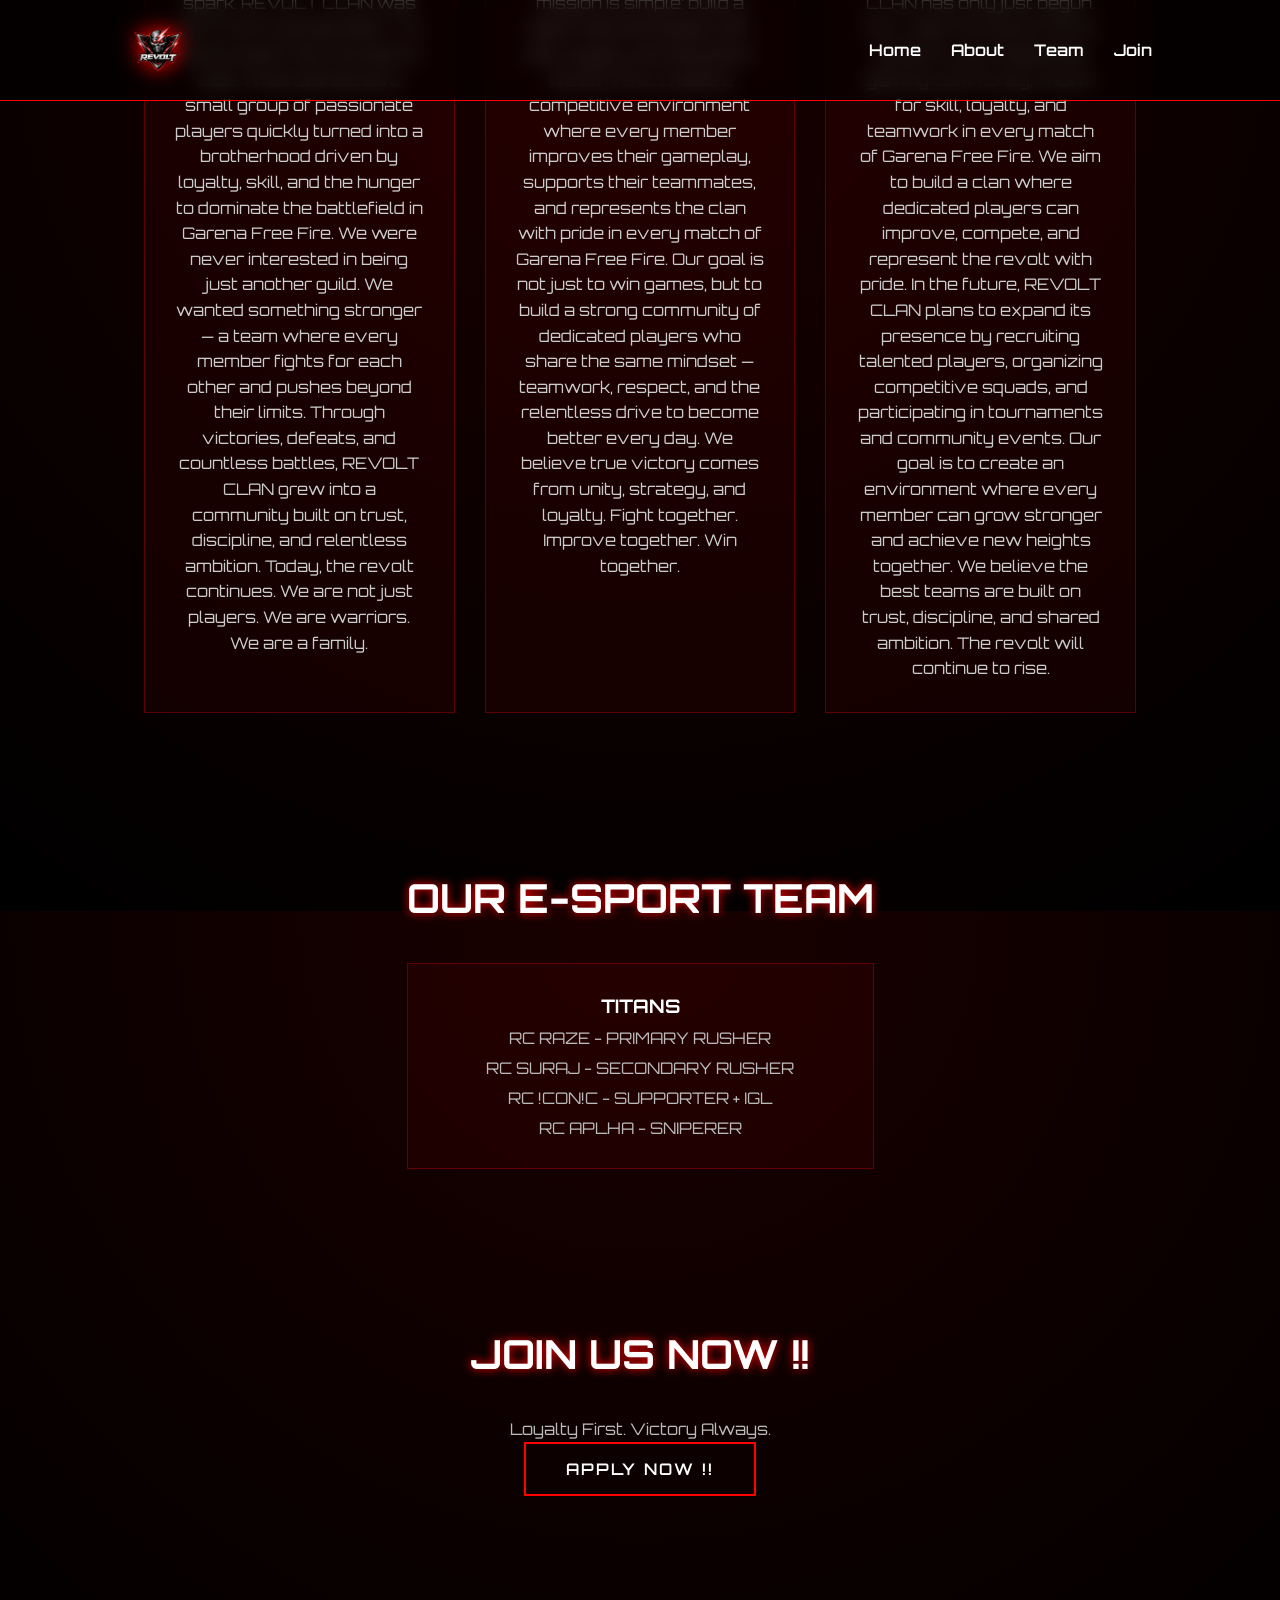
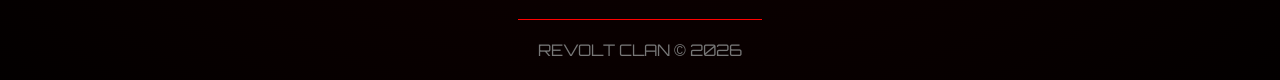
==== index.html @ 7f9aa789 "Update index.html" ====
<!DOCTYPE html>
<html lang="en">

<head>
<meta charset="UTF-8">
<meta name="viewport" content="width=device-width, initial-scale=1.0">

<title>REVOLT CLAN</title>

<link href="https://fonts.googleapis.com/css2?family=Orbitron:wght@400;600;800&display=swap" rel="stylesheet">

<link rel="stylesheet" href="style.css">

</head>

<body>

<!-- NAVBAR -->

<nav>

<img src="logo.png" class="logo">

<ul>
<li><a href="#">Home</a></li>
<li><a href="#about">About</a></li>
<li><a href="#team">Team</a></li>
<li><a href="#join">Join</a></li>
</ul>

</nav>


<!-- HERO -->

<section class="hero">

<img src="logo.png">

<h1>REVOLT CLAN</h1>

<p>SUPPORT | LOYALTY | PATIENCE</p>


<!-- ABOUT -->

<section id="about" class="about">

<h2>ABOUT REVOLT CLAN</h2>

<div class="about-container">

<div class="about-card">
<h3>Our Origin</h3>
<p>
Every legend begins with a spark.

REVOLT CLAN was born from a simple idea — to build a team that refuses to lose. What started as a small group of passionate players quickly turned into a brotherhood driven by loyalty, skill, and the hunger to dominate the battlefield in Garena Free Fire.

We were never interested in being just another guild.
We wanted something stronger — a team where every member fights for each other and pushes beyond their limits.

Through victories, defeats, and countless battles, REVOLT CLAN grew into a community built on trust, discipline, and relentless ambition.

Today, the revolt continues.

We are not just players.
We are warriors.
We are a family.
</p>
</div>

<div class="about-card">
<h3>Our Mission</h3>
<p>
At REVOLT CLAN, our mission is simple: build a team that dominates with skill, loyalty, and discipline.

We strive to create a competitive environment where every member improves their gameplay, supports their teammates, and represents the clan with pride in every match of Garena Free Fire.

Our goal is not just to win games, but to build a strong community of dedicated players who share the same mindset — teamwork, respect, and the relentless drive to become better every day.

We believe true victory comes from unity, strategy, and loyalty.

Fight together. Improve together. Win together.
</p>
</div>

<div class="about-card">
<h3>Our Future</h3>
<p>
The journey of REVOLT CLAN has only just begun.

Our vision is to grow into a powerful and respected gaming community, known for skill, loyalty, and teamwork in every match of Garena Free Fire. We aim to build a clan where dedicated players can improve, compete, and represent the revolt with pride.

In the future, REVOLT CLAN plans to expand its presence by recruiting talented players, organizing competitive squads, and participating in tournaments and community events. Our goal is to create an environment where every member can grow stronger and achieve new heights together.

We believe the best teams are built on trust, discipline, and shared ambition.

The revolt will continue to rise.
</p>
</div>

</div>

</section>


<!-- TEAM -->

<section id="team">

<h2>OUR E-SPORT TEAM</h2>

<div class="cards">

<div class="card">
<h3>TITANS</h3>
<p>RC RAZE - PRIMARY RUSHER</p>
<p>RC SURAJ - SECONDARY RUSHER</p>
<p>RC !CON!C - SUPPORTER + IGL</p>
<p>RC APLHA - SNIPERER</p>
</div>

</div>

</section>


<!-- JOIN -->

<section id="join">

<h2>JOIN US NOW !!</h2>

<p>Loyalty First. Victory Always.</p>

<br>

<a href="https://discord.gg/" class="btn">APPLY NOW !!</a>

</section>


<footer>

REVOLT CLAN © 2026

</footer>

</body>
</html>
---- style.css ----
*{
margin:0;
padding:0;
box-sizing:border-box;
font-family:'Orbitron',sans-serif;
}

body{
background: radial-gradient(circle at top,#1a0000,#000000);
color:white;
overflow-x:hidden;
}


/* NAVBAR */

nav{
display:flex;
justify-content:space-between;
align-items:center;
padding:20px 10%;
background:rgba(0,0,0,0.6);
backdrop-filter:blur(10px);
border-bottom:1px solid red;
}

.logo{
height:60px;
filter:drop-shadow(0 0 10px red);
}

nav ul{
display:flex;
gap:30px;
list-style:none;
}

nav ul li a{
text-decoration:none;
color:white;
font-weight:600;
transition:0.3s;
}

nav ul li a:hover{
color:red;
text-shadow:0 0 10px red;
}


/* HERO */

.hero{
height:90vh;
display:flex;
flex-direction:column;
align-items:center;
justify-content:center;
text-align:center;
padding:20px;
}

.hero img{
width:260px;
margin-bottom:20px;
filter:drop-shadow(0 0 20px red);
}

.hero h1{
font-size:70px;
letter-spacing:6px;
text-shadow:0 0 20px red;
}

.hero p{
margin-top:10px;
color:#bbb;
}


/* BUTTONS */

.buttons{
margin-top:40px;
display:flex;
gap:20px;
flex-wrap:wrap;
justify-content:center;
}

.btn{
padding:15px 40px;
border:2px solid red;
background:transparent;
color:white;
text-decoration:none;
font-weight:600;
letter-spacing:2px;
transition:0.3s;
}

.btn:hover{
background:red;
box-shadow:0 0 20px red;
transform:scale(1.05);
}


/* SECTIONS */

section{
padding:80px 10%;
text-align:center;
}

section h2{
font-size:40px;
margin-bottom:40px;
text-shadow:0 0 10px red;
}


/* ABOUT */

.about-container{
display:grid;
grid-template-columns:repeat(auto-fit,minmax(250px,1fr));
gap:30px;
}

.about-card{
background:rgba(255,0,0,0.05);
border:1px solid rgba(255,0,0,0.3);
padding:30px;
transition:0.3s;
}

.about-card:hover{
transform:translateY(-10px);
box-shadow:0 0 25px red;
}

.about-card h3{
margin-bottom:10px;
color:#ff3b3b;
}

.about-card p{
color:#ccc;
line-height:1.6;
}


/* TEAM */

.cards{
display:grid;
grid-template-columns:repeat(auto-fit,minmax(220px,1fr));
gap:30px;
}

.card{
background:rgba(255,0,0,0.05);
border:1px solid rgba(255,0,0,0.3);
padding:30px;
transition:0.3s;
}

.card:hover{
transform:translateY(-10px);
box-shadow:0 0 25px red;
}


/* FOOTER */

footer{
margin-top:60px;
padding:20px;
text-align:center;
border-top:1px solid red;
color:#777;
}
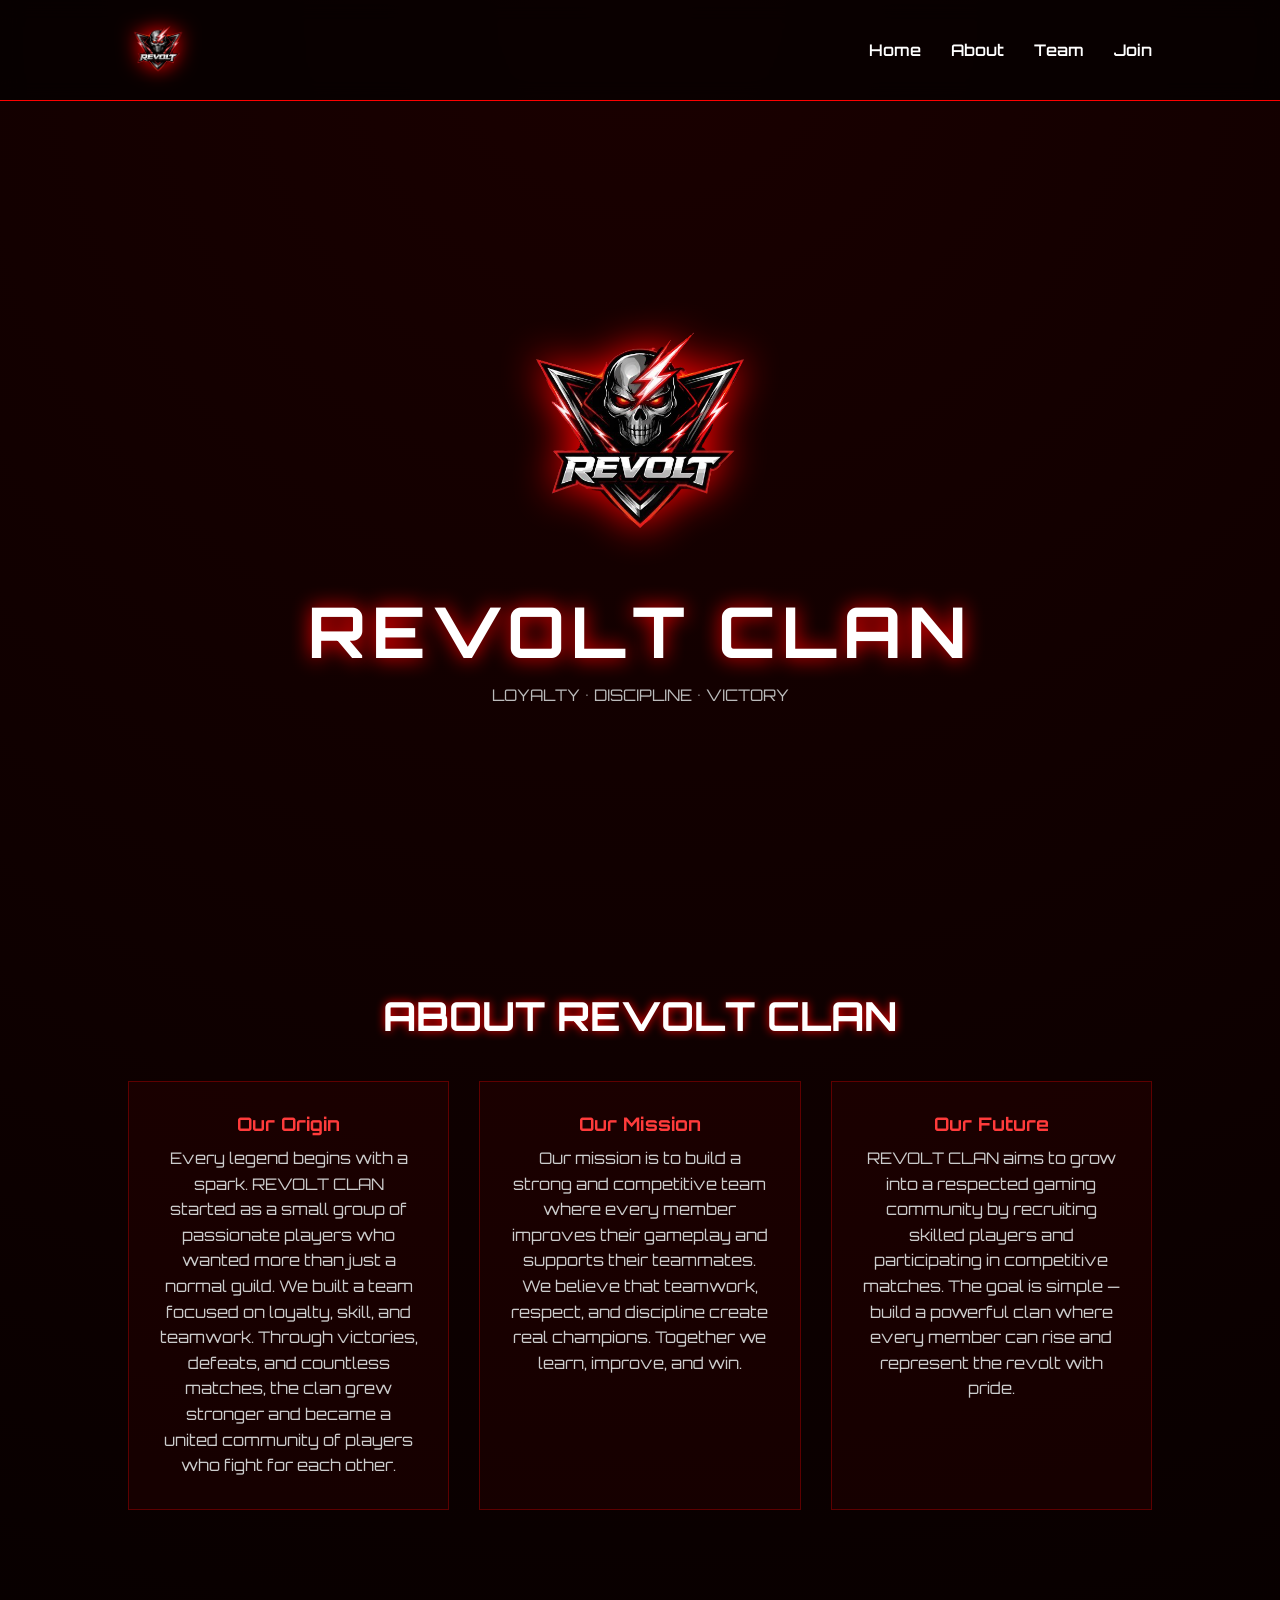
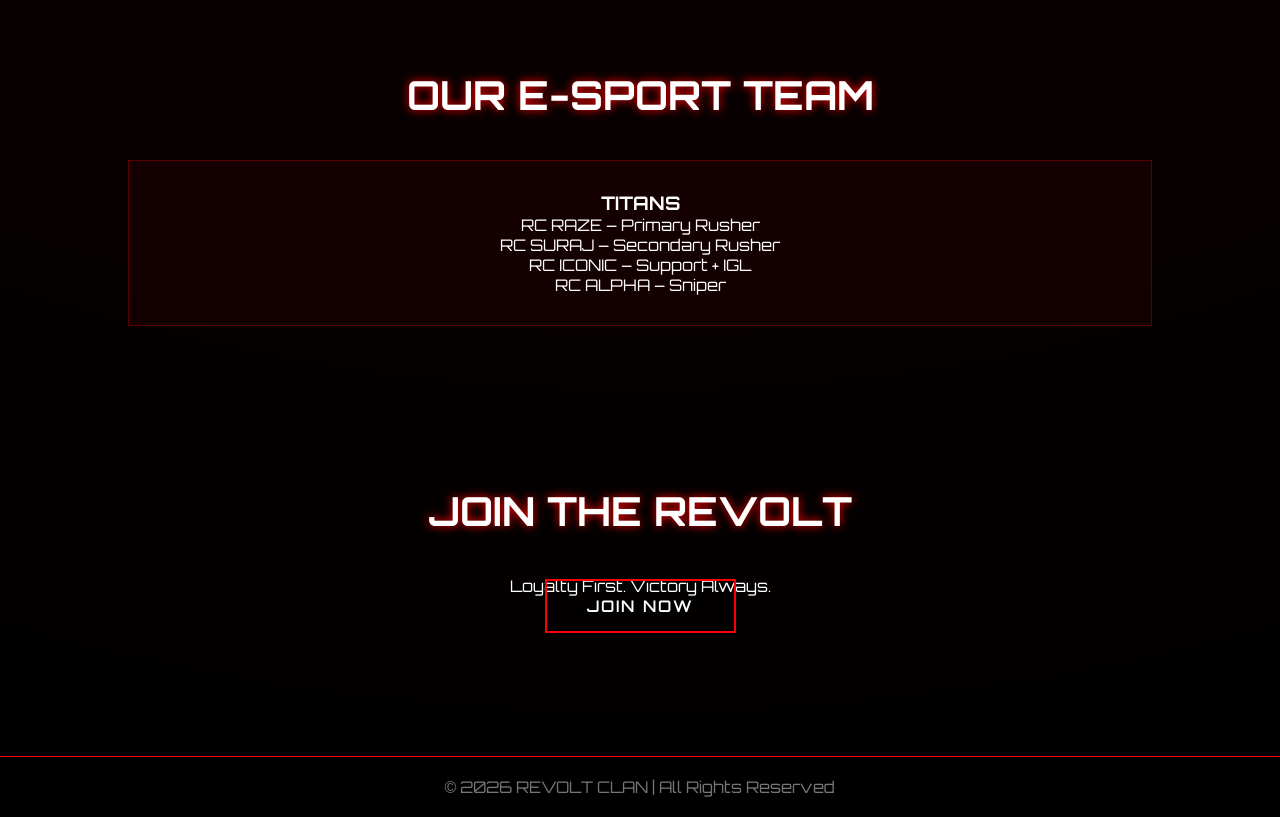
==== commit 1881e367: "Refactor index.html for improved structure and content Updated HTML structure and content for the RE" ====
--- a/index.html
+++ b/index.html
@@ -1,14 +1,13 @@
 <!DOCTYPE html>
 <html lang="en">
+<head>
 
-<head>
 <meta charset="UTF-8">
 <meta name="viewport" content="width=device-width, initial-scale=1.0">
 
 <title>REVOLT CLAN</title>
 
 <link href="https://fonts.googleapis.com/css2?family=Orbitron:wght@400;600;800&display=swap" rel="stylesheet">
-
 <link rel="stylesheet" href="style.css">
 
 </head>
@@ -17,11 +16,11 @@
 
 <!-- NAVBAR -->
 
-<nav>
+<nav class="navbar">
 
-<img src="logo.png" class="logo">
+<img src="logo.png" class="logo" alt="Revolt Clan Logo">
 
-<ul>
+<ul class="nav-links">
 <li><a href="#">Home</a></li>
 <li><a href="#about">About</a></li>
 <li><a href="#team">Team</a></li>
@@ -31,18 +30,20 @@
 </nav>
 
 
-<!-- HERO -->
+<!-- HERO SECTION -->
 
 <section class="hero">
 
-<img src="logo.png">
+<img src="logo.png" class="hero-logo" alt="Revolt Clan">
 
 <h1>REVOLT CLAN</h1>
 
-<p>SUPPORT | LOYALTY | PATIENCE</p>
+<p>LOYALTY • DISCIPLINE • VICTORY</p>
+
+</section>
 
 
-<!-- ABOUT -->
+<!-- ABOUT SECTION -->
 
 <section id="about" class="about">
 
@@ -51,53 +52,45 @@
 <div class="about-container">
 
 <div class="about-card">
+
 <h3>Our Origin</h3>
+
 <p>
 Every legend begins with a spark.
 
-REVOLT CLAN was born from a simple idea — to build a team that refuses to lose. What started as a small group of passionate players quickly turned into a brotherhood driven by loyalty, skill, and the hunger to dominate the battlefield in Garena Free Fire.
+REVOLT CLAN started as a small group of passionate players who wanted more than just a normal guild.
+We built a team focused on loyalty, skill, and teamwork.
 
-We were never interested in being just another guild.
-We wanted something stronger — a team where every member fights for each other and pushes beyond their limits.
+Through victories, defeats, and countless matches, the clan grew stronger and became a united community of players who fight for each other.
+</p>
 
-Through victories, defeats, and countless battles, REVOLT CLAN grew into a community built on trust, discipline, and relentless ambition.
-
-Today, the revolt continues.
-
-We are not just players.
-We are warriors.
-We are a family.
-</p>
 </div>
 
+
 <div class="about-card">
+
 <h3>Our Mission</h3>
+
 <p>
-At REVOLT CLAN, our mission is simple: build a team that dominates with skill, loyalty, and discipline.
+Our mission is to build a strong and competitive team where every member improves their gameplay and supports their teammates.
 
-We strive to create a competitive environment where every member improves their gameplay, supports their teammates, and represents the clan with pride in every match of Garena Free Fire.
+We believe that teamwork, respect, and discipline create real champions.
+Together we learn, improve, and win.
+</p>
 
-Our goal is not just to win games, but to build a strong community of dedicated players who share the same mindset — teamwork, respect, and the relentless drive to become better every day.
-
-We believe true victory comes from unity, strategy, and loyalty.
-
-Fight together. Improve together. Win together.
-</p>
 </div>
 
+
 <div class="about-card">
+
 <h3>Our Future</h3>
+
 <p>
-The journey of REVOLT CLAN has only just begun.
+REVOLT CLAN aims to grow into a respected gaming community by recruiting skilled players and participating in competitive matches.
 
-Our vision is to grow into a powerful and respected gaming community, known for skill, loyalty, and teamwork in every match of Garena Free Fire. We aim to build a clan where dedicated players can improve, compete, and represent the revolt with pride.
+The goal is simple — build a powerful clan where every member can rise and represent the revolt with pride.
+</p>
 
-In the future, REVOLT CLAN plans to expand its presence by recruiting talented players, organizing competitive squads, and participating in tournaments and community events. Our goal is to create an environment where every member can grow stronger and achieve new heights together.
-
-We believe the best teams are built on trust, discipline, and shared ambition.
-
-The revolt will continue to rise.
-</p>
 </div>
 
 </div>
@@ -105,20 +98,23 @@
 </section>
 
 
-<!-- TEAM -->
+<!-- TEAM SECTION -->
 
-<section id="team">
+<section id="team" class="team">
 
 <h2>OUR E-SPORT TEAM</h2>
 
 <div class="cards">
 
 <div class="card">
+
 <h3>TITANS</h3>
-<p>RC RAZE - PRIMARY RUSHER</p>
-<p>RC SURAJ - SECONDARY RUSHER</p>
-<p>RC !CON!C - SUPPORTER + IGL</p>
-<p>RC APLHA - SNIPERER</p>
+
+<p>RC RAZE – Primary Rusher</p>
+<p>RC SURAJ – Secondary Rusher</p>
+<p>RC ICONIC – Support + IGL</p>
+<p>RC ALPHA – Sniper</p>
+
 </div>
 
 </div>
@@ -126,33 +122,27 @@
 </section>
 
 
-<!-- JOIN -->
+<!-- JOIN SECTION -->
 
-<section id="join">
+<section id="join" class="join">
 
-<h2>JOIN US NOW !!</h2>
+<h2>JOIN THE REVOLT</h2>
 
 <p>Loyalty First. Victory Always.</p>
 
-<br>
-
-<a href="https://discord.gg/" class="btn">APPLY NOW !!</a>
+<a href="https://discord.gg/" class="btn">JOIN NOW</a>
 
 </section>
 
 
+<!-- FOOTER -->
+
 <footer>
 
-REVOLT CLAN © 2026
+<p>© 2026 REVOLT CLAN | All Rights Reserved</p>
 
 </footer>
 
+
 </body>
 </html>
-
-
-
-
-
-
-
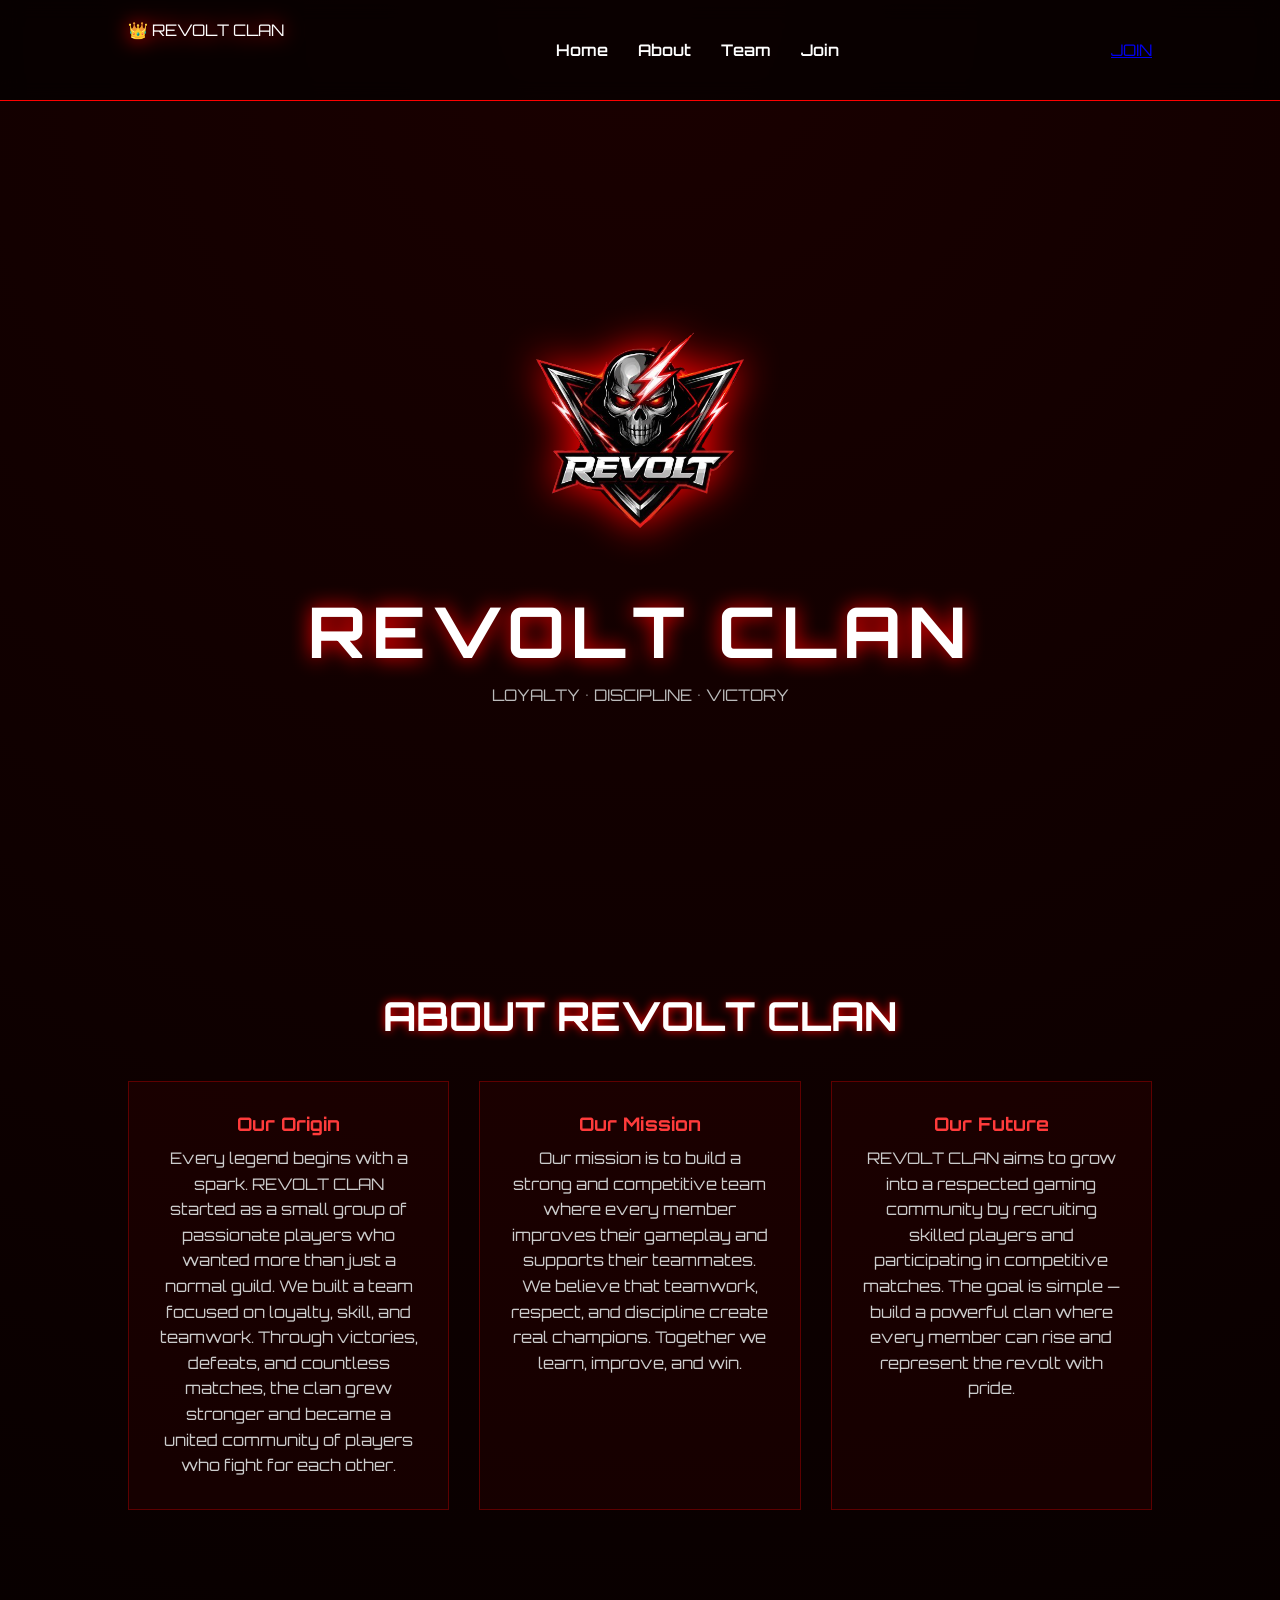
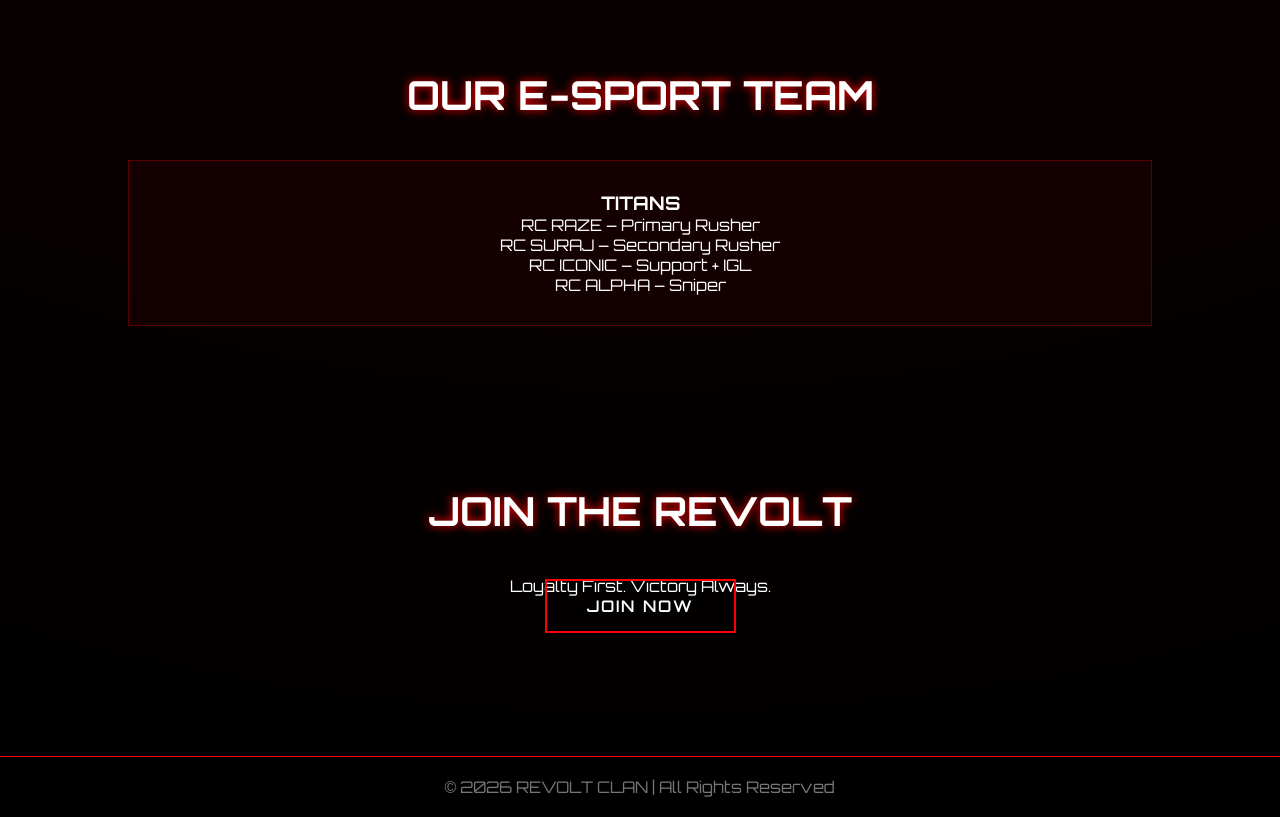
==== commit 2b9e3e13: "Update index.html" ====
--- a/index.html
+++ b/index.html
@@ -18,7 +18,9 @@
 
 <nav class="navbar">
 
-<img src="logo.png" class="logo" alt="Revolt Clan Logo">
+<div class="logo">
+👑 REVOLT CLAN
+</div>
 
 <ul class="nav-links">
 <li><a href="#">Home</a></li>
@@ -26,6 +28,8 @@
 <li><a href="#team">Team</a></li>
 <li><a href="#join">Join</a></li>
 </ul>
+
+<a href="#join" class="dashboard-btn">JOIN</a>
 
 </nav>
 
@@ -146,3 +150,4 @@
 
 </body>
 </html>
+
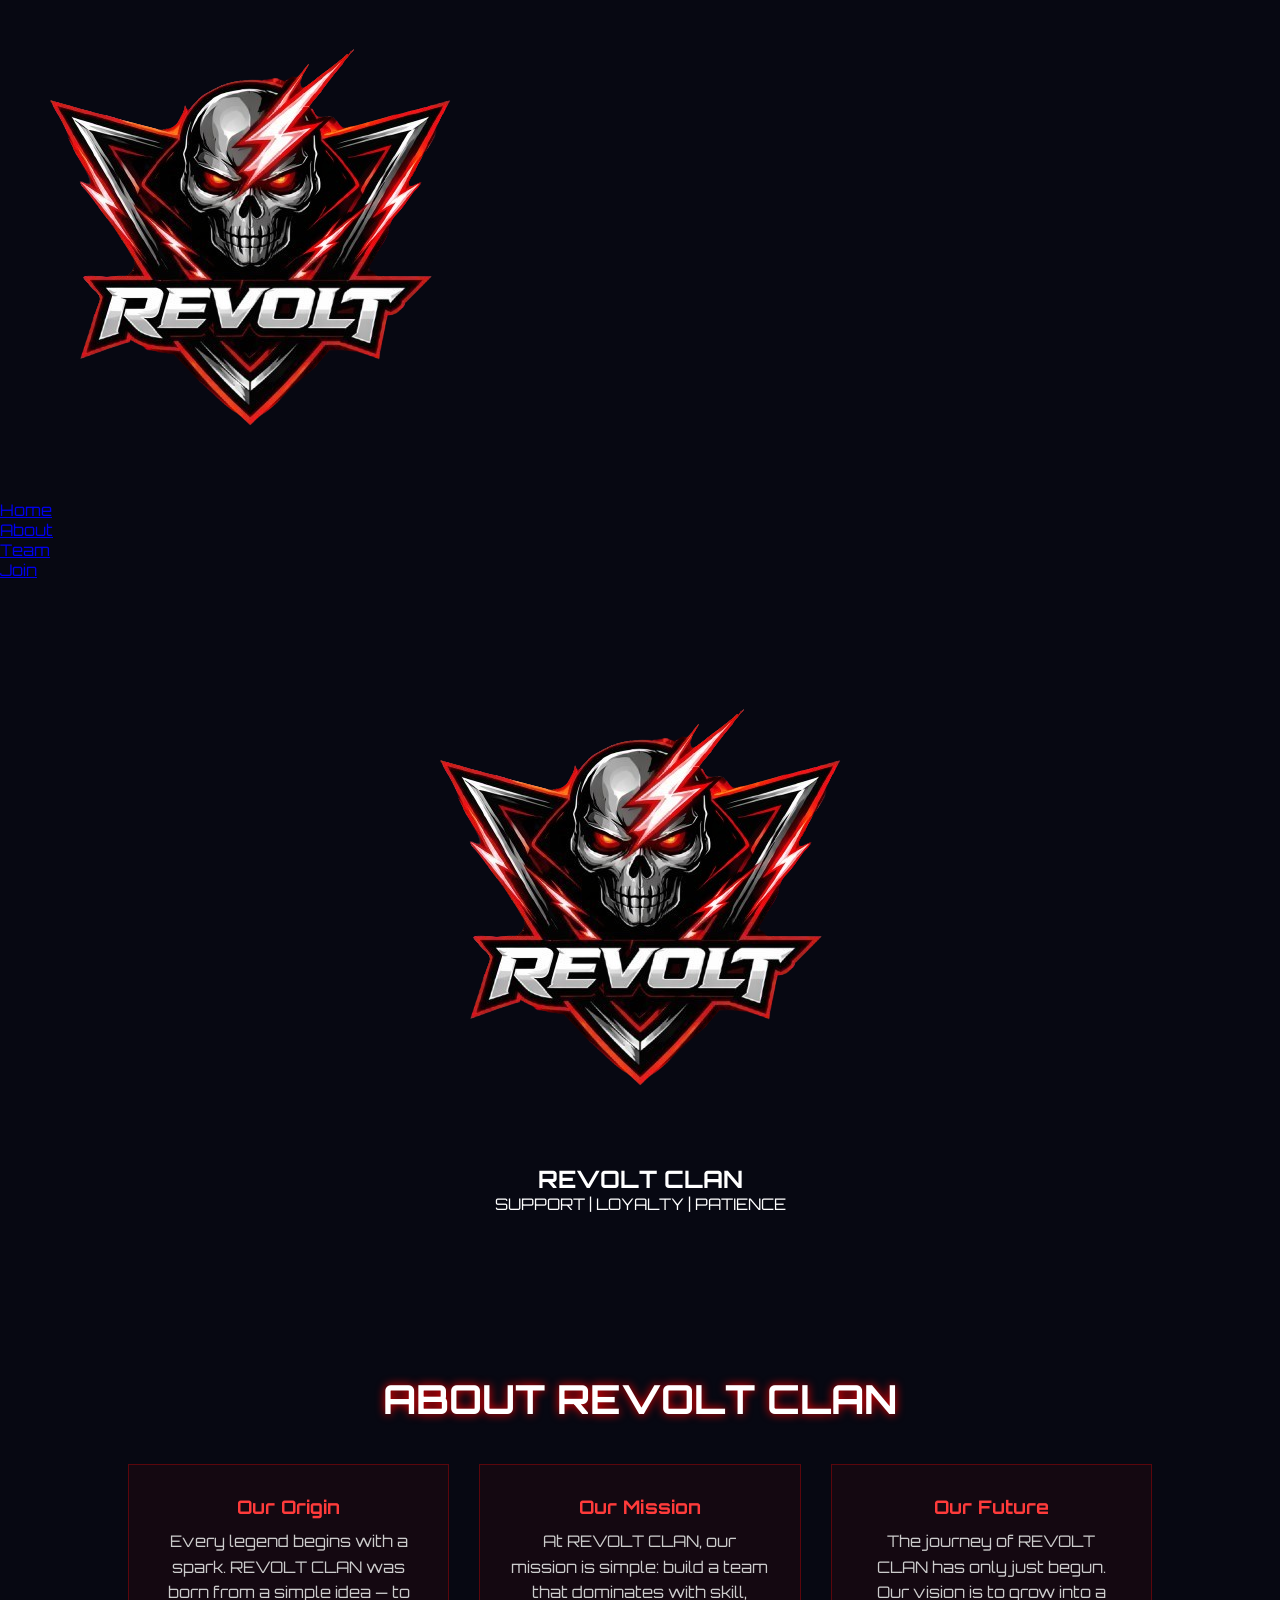
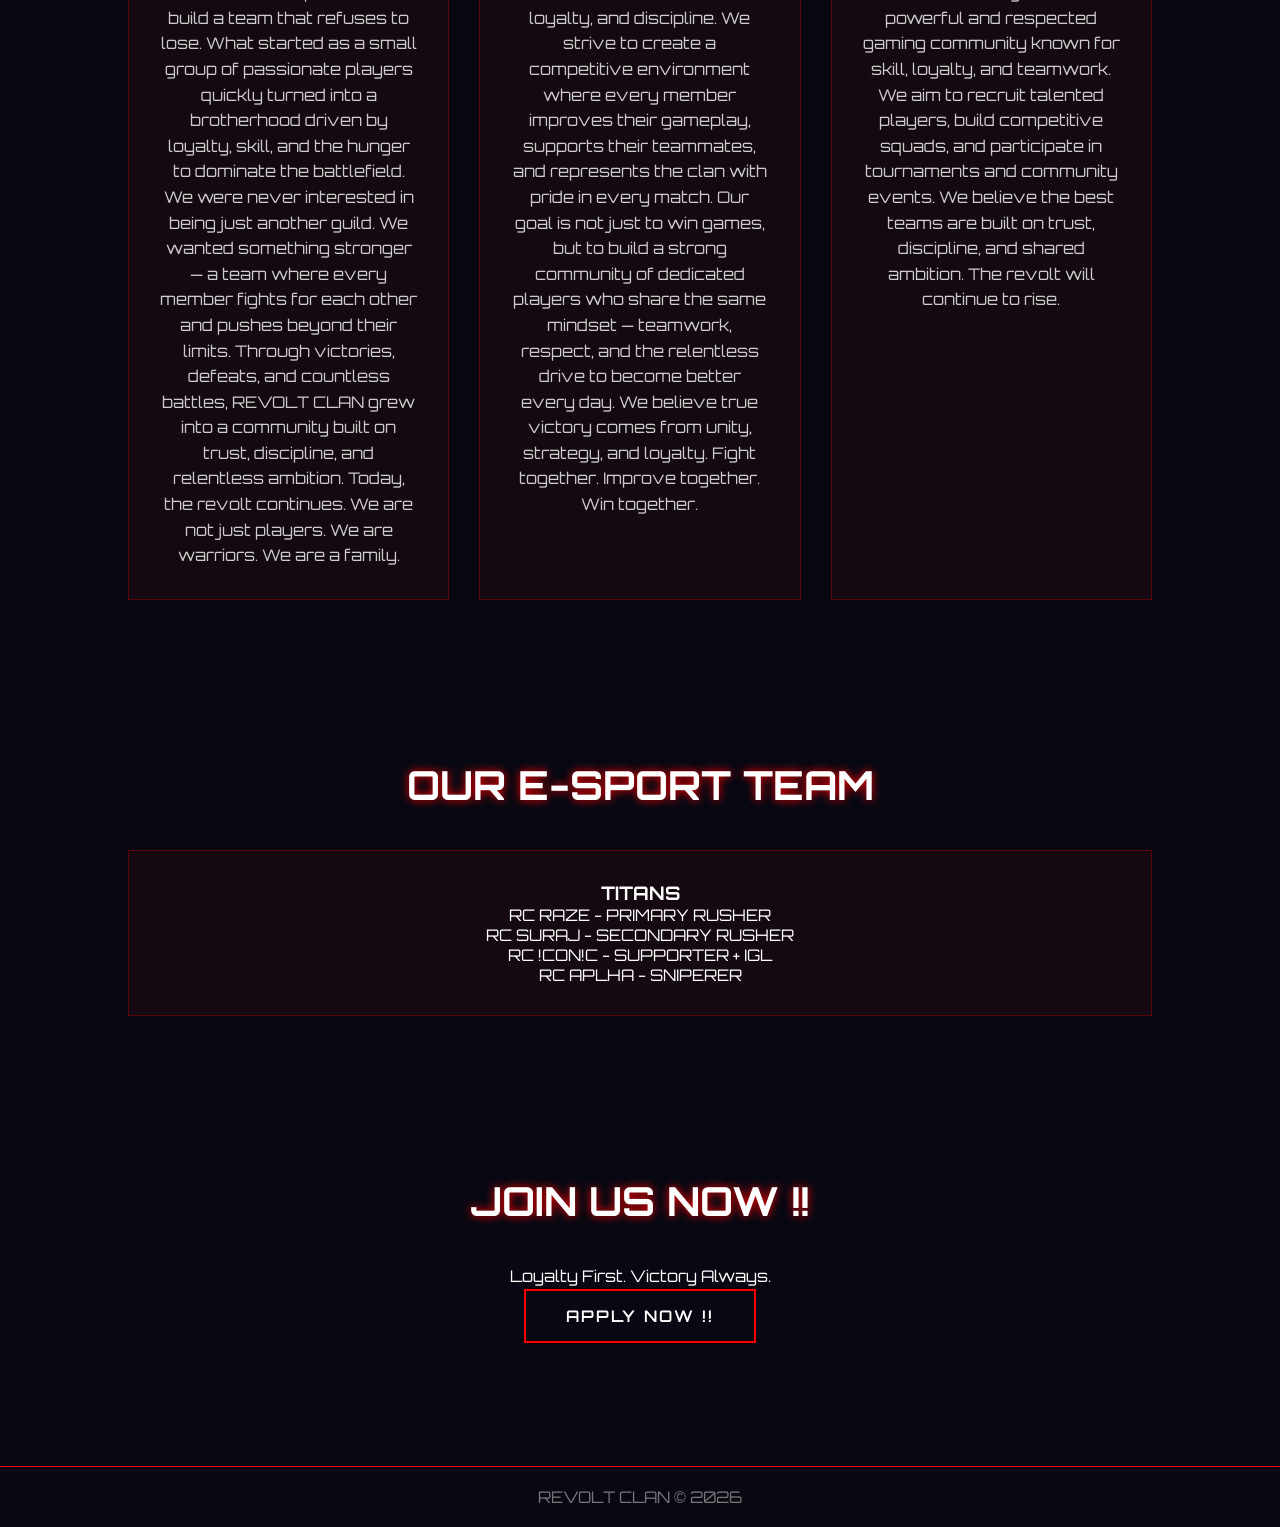
==== commit d4a7ec54: "Update index.html" ====
--- a/index.html
+++ b/index.html
@@ -1,13 +1,14 @@
 <!DOCTYPE html>
 <html lang="en">
+
 <head>
-
 <meta charset="UTF-8">
 <meta name="viewport" content="width=device-width, initial-scale=1.0">
 
 <title>REVOLT CLAN</title>
 
 <link href="https://fonts.googleapis.com/css2?family=Orbitron:wght@400;600;800&display=swap" rel="stylesheet">
+
 <link rel="stylesheet" href="style.css">
 
 </head>
@@ -16,38 +17,34 @@
 
 <!-- NAVBAR -->
 
-<nav class="navbar">
+<nav>
 
-<div class="logo">
-👑 REVOLT CLAN
-</div>
+<img src="logo.png" class="logo">
 
-<ul class="nav-links">
+<ul>
 <li><a href="#">Home</a></li>
 <li><a href="#about">About</a></li>
 <li><a href="#team">Team</a></li>
 <li><a href="#join">Join</a></li>
 </ul>
 
-<a href="#join" class="dashboard-btn">JOIN</a>
-
 </nav>
 
 
-<!-- HERO SECTION -->
+<!-- HERO -->
 
 <section class="hero">
 
-<img src="logo.png" class="hero-logo" alt="Revolt Clan">
+<img src="logo.png">
 
 <h1>REVOLT CLAN</h1>
 
-<p>LOYALTY • DISCIPLINE • VICTORY</p>
+<p>SUPPORT | LOYALTY | PATIENCE</p>
 
 </section>
 
 
-<!-- ABOUT SECTION -->
+<!-- ABOUT -->
 
 <section id="about" class="about">
 
@@ -56,45 +53,51 @@
 <div class="about-container">
 
 <div class="about-card">
-
 <h3>Our Origin</h3>
-
 <p>
 Every legend begins with a spark.
 
-REVOLT CLAN started as a small group of passionate players who wanted more than just a normal guild.
-We built a team focused on loyalty, skill, and teamwork.
+REVOLT CLAN was born from a simple idea — to build a team that refuses to lose. What started as a small group of passionate players quickly turned into a brotherhood driven by loyalty, skill, and the hunger to dominate the battlefield.
 
-Through victories, defeats, and countless matches, the clan grew stronger and became a united community of players who fight for each other.
+We were never interested in being just another guild.
+We wanted something stronger — a team where every member fights for each other and pushes beyond their limits.
+
+Through victories, defeats, and countless battles, REVOLT CLAN grew into a community built on trust, discipline, and relentless ambition.
+
+Today, the revolt continues.
+
+We are not just players.
+We are warriors.
+We are a family.
 </p>
-
 </div>
 
+<div class="about-card">
+<h3>Our Mission</h3>
+<p>
+At REVOLT CLAN, our mission is simple: build a team that dominates with skill, loyalty, and discipline.
+
+We strive to create a competitive environment where every member improves their gameplay, supports their teammates, and represents the clan with pride in every match.
+
+Our goal is not just to win games, but to build a strong community of dedicated players who share the same mindset — teamwork, respect, and the relentless drive to become better every day.
+
+We believe true victory comes from unity, strategy, and loyalty.
+
+Fight together. Improve together. Win together.
+</p>
+</div>
 
 <div class="about-card">
+<h3>Our Future</h3>
+<p>
+The journey of REVOLT CLAN has only just begun.
 
-<h3>Our Mission</h3>
+Our vision is to grow into a powerful and respected gaming community known for skill, loyalty, and teamwork. We aim to recruit talented players, build competitive squads, and participate in tournaments and community events.
 
-<p>
-Our mission is to build a strong and competitive team where every member improves their gameplay and supports their teammates.
+We believe the best teams are built on trust, discipline, and shared ambition.
 
-We believe that teamwork, respect, and discipline create real champions.
-Together we learn, improve, and win.
+The revolt will continue to rise.
 </p>
-
-</div>
-
-
-<div class="about-card">
-
-<h3>Our Future</h3>
-
-<p>
-REVOLT CLAN aims to grow into a respected gaming community by recruiting skilled players and participating in competitive matches.
-
-The goal is simple — build a powerful clan where every member can rise and represent the revolt with pride.
-</p>
-
 </div>
 
 </div>
@@ -102,23 +105,20 @@
 </section>
 
 
-<!-- TEAM SECTION -->
+<!-- TEAM -->
 
-<section id="team" class="team">
+<section id="team">
 
 <h2>OUR E-SPORT TEAM</h2>
 
 <div class="cards">
 
 <div class="card">
-
 <h3>TITANS</h3>
-
-<p>RC RAZE – Primary Rusher</p>
-<p>RC SURAJ – Secondary Rusher</p>
-<p>RC ICONIC – Support + IGL</p>
-<p>RC ALPHA – Sniper</p>
-
+<p>RC RAZE - PRIMARY RUSHER</p>
+<p>RC SURAJ - SECONDARY RUSHER</p>
+<p>RC !CON!C - SUPPORTER + IGL</p>
+<p>RC APLHA - SNIPERER</p>
 </div>
 
 </div>
@@ -126,28 +126,26 @@
 </section>
 
 
-<!-- JOIN SECTION -->
+<!-- JOIN -->
 
-<section id="join" class="join">
+<section id="join">
 
-<h2>JOIN THE REVOLT</h2>
+<h2>JOIN US NOW !!</h2>
 
 <p>Loyalty First. Victory Always.</p>
 
-<a href="https://discord.gg/" class="btn">JOIN NOW</a>
+<br>
+
+<a href="https://discord.gg/" class="btn">APPLY NOW !!</a>
 
 </section>
 
 
-<!-- FOOTER -->
-
 <footer>
 
-<p>© 2026 REVOLT CLAN | All Rights Reserved</p>
+REVOLT CLAN © 2026
 
 </footer>
 
-
 </body>
 </html>
-
--- a/style.css
+++ b/style.css
@@ -6,88 +6,104 @@
 }
 
 body{
-background: radial-gradient(circle at top,#1a0000,#000000);
-color:white;
-overflow-x:hidden;
-}
-
+margin:0;
+font-family:'Orbitron',sans-serif;
+background:#070812;
+color:white;
+}
 
 /* NAVBAR */
 
-nav{
+.navbar{
+
 display:flex;
 justify-content:space-between;
 align-items:center;
-padding:20px 10%;
-background:rgba(0,0,0,0.6);
-backdrop-filter:blur(10px);
-border-bottom:1px solid red;
-}
+
+padding:20px 60px;
+
+background:linear-gradient(90deg,#05060f,#0b0f22);
+
+border-bottom:1px solid rgba(255,255,255,0.05);
+
+}
+
+/* LOGO */
 
 .logo{
-height:60px;
-filter:drop-shadow(0 0 10px red);
-}
-
-nav ul{
+
+font-size:22px;
+font-weight:700;
+
+color:#ff7a18;
+
 display:flex;
-gap:30px;
+align-items:center;
+gap:10px;
+
+}
+
+/* NAV LINKS */
+
+.nav-links{
+
 list-style:none;
-}
-
-nav ul li a{
+
+display:flex;
+
+gap:40px;
+
+}
+
+.nav-links a{
+
 text-decoration:none;
-color:white;
+
+color:#9aa0b5;
+
+font-size:14px;
+
+letter-spacing:1px;
+
+transition:0.3s;
+
+}
+
+.nav-links a:hover{
+
+color:white;
+
+}
+
+/* BUTTON */
+
+.dashboard-btn{
+
+background:linear-gradient(90deg,#ff7a18,#ffb347);
+
+color:white;
+
+padding:12px 28px;
+
+border-radius:30px;
+
+text-decoration:none;
+
+font-size:14px;
+
 font-weight:600;
-transition:0.3s;
-}
-
-nav ul li a:hover{
-color:red;
-text-shadow:0 0 10px red;
-}
-
-
-/* HERO */
-
-.hero{
-height:90vh;
-display:flex;
-flex-direction:column;
-align-items:center;
-justify-content:center;
-text-align:center;
-padding:20px;
-}
-
-.hero img{
-width:260px;
-margin-bottom:20px;
-filter:drop-shadow(0 0 20px red);
-}
-
-.hero h1{
-font-size:70px;
-letter-spacing:6px;
-text-shadow:0 0 20px red;
-}
-
-.hero p{
-margin-top:10px;
-color:#bbb;
-}
-
-
-/* BUTTONS */
-
-.buttons{
-margin-top:40px;
-display:flex;
-gap:20px;
-flex-wrap:wrap;
-justify-content:center;
-}
-
+
+transition:0.3s;
+
+}
+
+.dashboard-btn:hover{
+
+transform:scale(1.05);
+
+box-shadow:0 0 20px rgba(255,140,0,0.6);
+
+}
 .btn{
 padding:15px 40px;
 border:2px solid red;
@@ -181,3 +197,4 @@
 border-top:1px solid red;
 color:#777;
 }
+
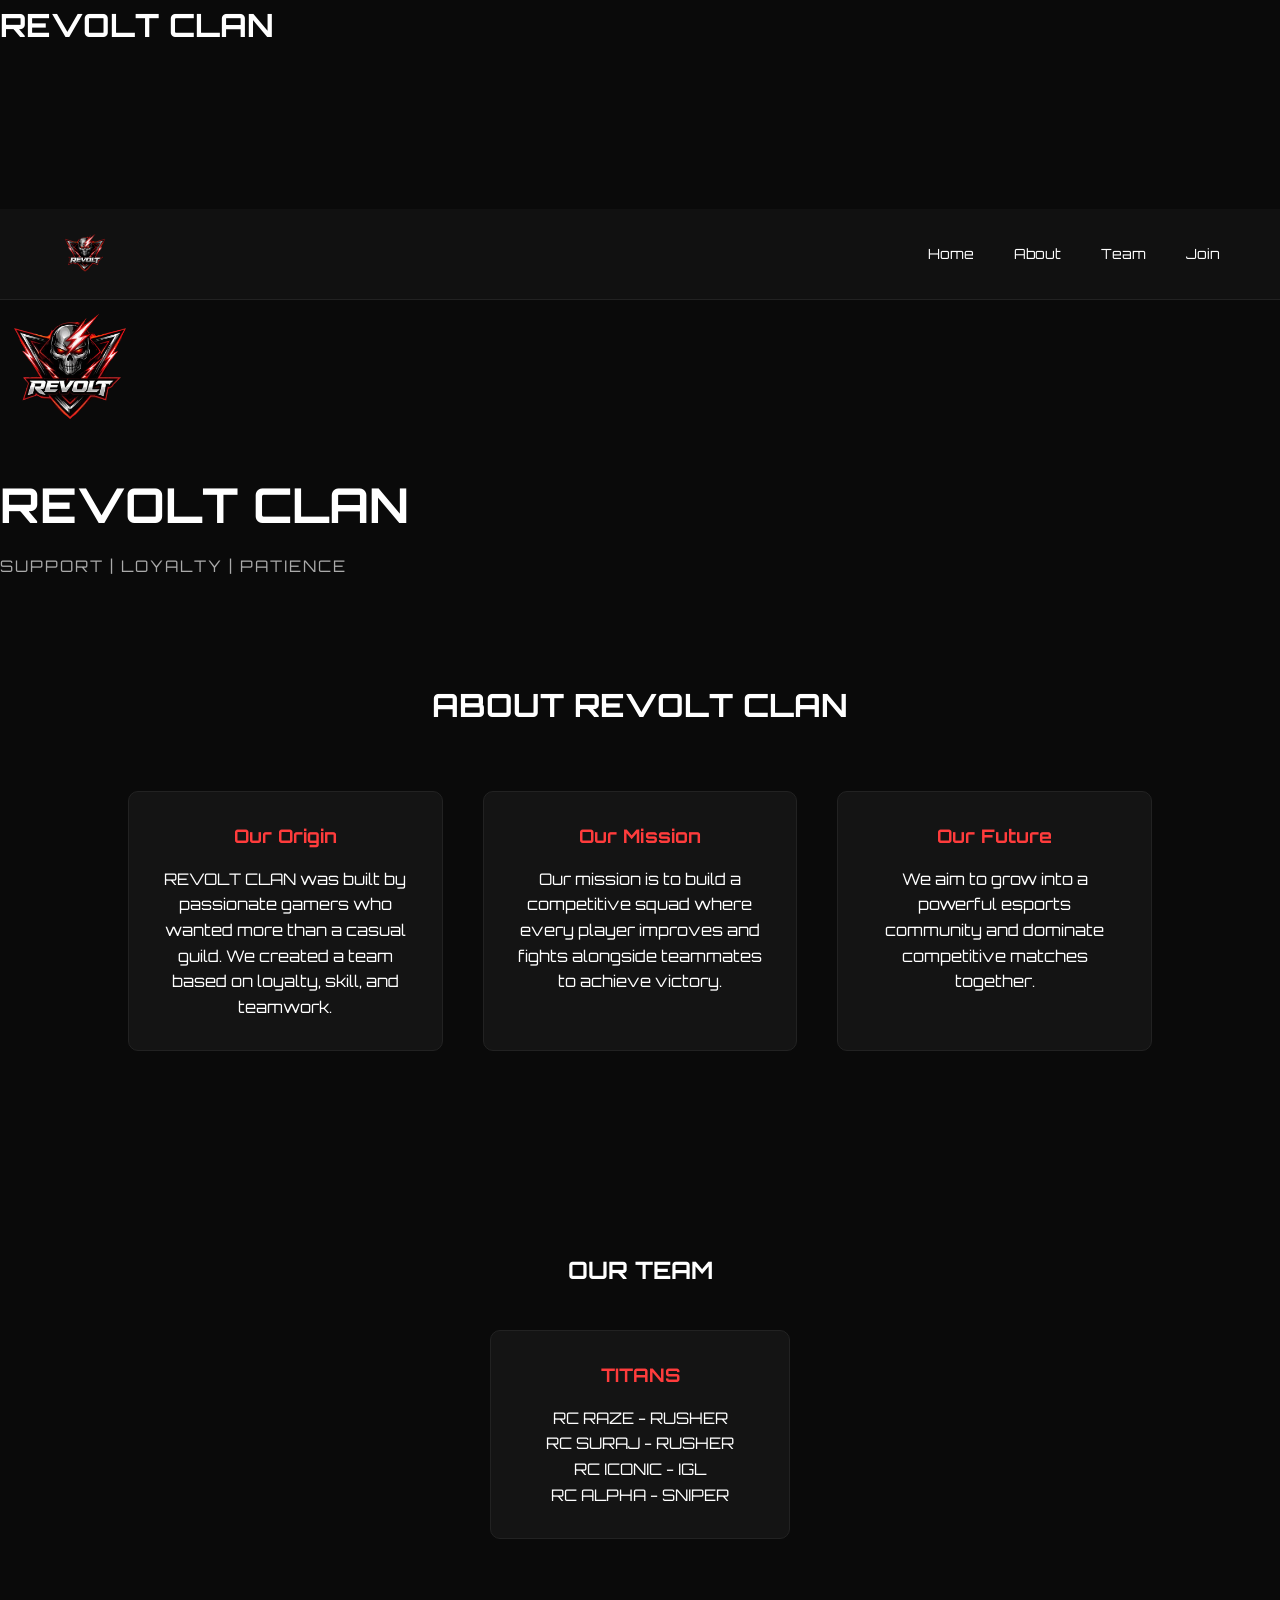
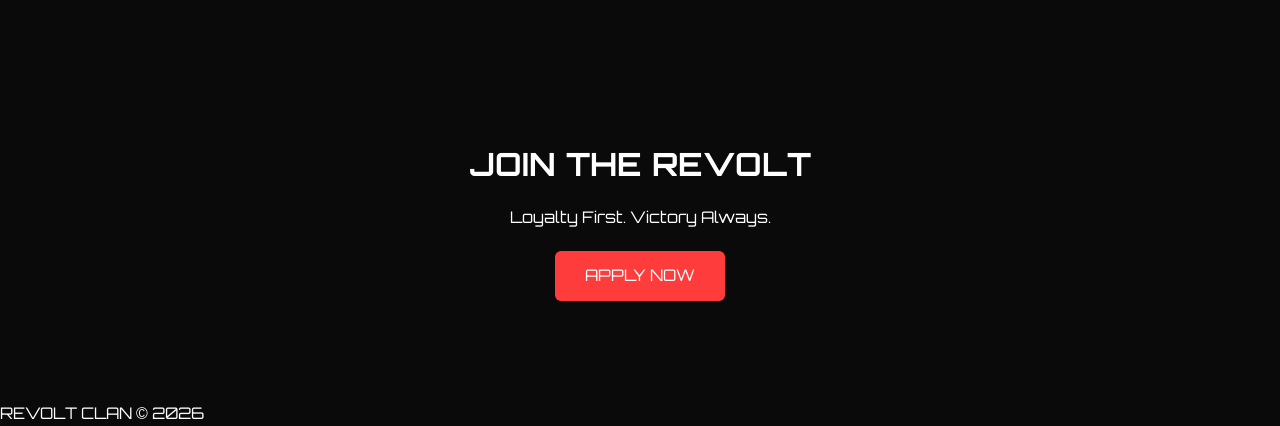
==== commit b66b7d3e: "Update index.html" ====
--- a/index.html
+++ b/index.html
@@ -2,6 +2,7 @@
 <html lang="en">
 
 <head>
+
 <meta charset="UTF-8">
 <meta name="viewport" content="width=device-width, initial-scale=1.0">
 
@@ -14,6 +15,21 @@
 </head>
 
 <body>
+
+<!-- LOADER -->
+
+<div id="loader">
+<h1>REVOLT CLAN</h1>
+</div>
+
+<!-- PARTICLE BACKGROUND -->
+
+<canvas id="particles"></canvas>
+
+<!-- MOUSE TRAIL -->
+
+<div id="trail"></div>
+
 
 <!-- NAVBAR -->
 
@@ -55,48 +71,24 @@
 <div class="about-card">
 <h3>Our Origin</h3>
 <p>
-Every legend begins with a spark.
-
-REVOLT CLAN was born from a simple idea — to build a team that refuses to lose. What started as a small group of passionate players quickly turned into a brotherhood driven by loyalty, skill, and the hunger to dominate the battlefield.
-
-We were never interested in being just another guild.
-We wanted something stronger — a team where every member fights for each other and pushes beyond their limits.
-
-Through victories, defeats, and countless battles, REVOLT CLAN grew into a community built on trust, discipline, and relentless ambition.
-
-Today, the revolt continues.
-
-We are not just players.
-We are warriors.
-We are a family.
+REVOLT CLAN was built by passionate gamers who wanted more than a casual guild.
+We created a team based on loyalty, skill, and teamwork.
 </p>
 </div>
 
 <div class="about-card">
 <h3>Our Mission</h3>
 <p>
-At REVOLT CLAN, our mission is simple: build a team that dominates with skill, loyalty, and discipline.
-
-We strive to create a competitive environment where every member improves their gameplay, supports their teammates, and represents the clan with pride in every match.
-
-Our goal is not just to win games, but to build a strong community of dedicated players who share the same mindset — teamwork, respect, and the relentless drive to become better every day.
-
-We believe true victory comes from unity, strategy, and loyalty.
-
-Fight together. Improve together. Win together.
+Our mission is to build a competitive squad where every player improves
+and fights alongside teammates to achieve victory.
 </p>
 </div>
 
 <div class="about-card">
 <h3>Our Future</h3>
 <p>
-The journey of REVOLT CLAN has only just begun.
-
-Our vision is to grow into a powerful and respected gaming community known for skill, loyalty, and teamwork. We aim to recruit talented players, build competitive squads, and participate in tournaments and community events.
-
-We believe the best teams are built on trust, discipline, and shared ambition.
-
-The revolt will continue to rise.
+We aim to grow into a powerful esports community and dominate
+competitive matches together.
 </p>
 </div>
 
@@ -109,16 +101,16 @@
 
 <section id="team">
 
-<h2>OUR E-SPORT TEAM</h2>
+<h2>OUR TEAM</h2>
 
 <div class="cards">
 
 <div class="card">
 <h3>TITANS</h3>
-<p>RC RAZE - PRIMARY RUSHER</p>
-<p>RC SURAJ - SECONDARY RUSHER</p>
-<p>RC !CON!C - SUPPORTER + IGL</p>
-<p>RC APLHA - SNIPERER</p>
+<p>RC RAZE - RUSHER</p>
+<p>RC SURAJ - RUSHER</p>
+<p>RC ICONIC - IGL</p>
+<p>RC ALPHA - SNIPER</p>
 </div>
 
 </div>
@@ -130,13 +122,11 @@
 
 <section id="join">
 
-<h2>JOIN US NOW !!</h2>
+<h2>JOIN THE REVOLT</h2>
 
 <p>Loyalty First. Victory Always.</p>
 
-<br>
-
-<a href="https://discord.gg/" class="btn">APPLY NOW !!</a>
+<a href="https://discord.gg/" class="btn">APPLY NOW</a>
 
 </section>
 
@@ -147,5 +137,7 @@
 
 </footer>
 
+<script src="script.js"></script>
+
 </body>
 </html>
--- a/style.css
+++ b/style.css
@@ -1,200 +1,173 @@
+/* RESET */
+
 *{
 margin:0;
 padding:0;
 box-sizing:border-box;
-font-family:'Orbitron',sans-serif;
+scroll-behavior:smooth;
 }
 
 body{
-margin:0;
 font-family:'Orbitron',sans-serif;
-background:#070812;
+background:#0a0a0a;
 color:white;
+line-height:1.6;
 }
 
 /* NAVBAR */
 
-.navbar{
-
+nav{
 display:flex;
 justify-content:space-between;
 align-items:center;
 
 padding:20px 60px;
 
-background:linear-gradient(90deg,#05060f,#0b0f22);
+background:#111;
+border-bottom:1px solid #222;
 
-border-bottom:1px solid rgba(255,255,255,0.05);
-
+position:sticky;
+top:0;
+z-index:1000;
 }
 
-/* LOGO */
-
 .logo{
-
-font-size:22px;
-font-weight:700;
-
-color:#ff7a18;
-
-display:flex;
-align-items:center;
-gap:10px;
-
+width:50px;
 }
 
-/* NAV LINKS */
-
-.nav-links{
-
+nav ul{
 list-style:none;
-
 display:flex;
-
 gap:40px;
-
 }
 
-.nav-links a{
-
+nav ul a{
 text-decoration:none;
-
-color:#9aa0b5;
-
+color:white;
 font-size:14px;
-
-letter-spacing:1px;
-
-transition:0.3s;
-
-}
-
-.nav-links a:hover{
-
-color:white;
-
-}
-
-/* BUTTON */
-
-.dashboard-btn{
-
-background:linear-gradient(90deg,#ff7a18,#ffb347);
-
-color:white;
-
-padding:12px 28px;
-
-border-radius:30px;
-
-text-decoration:none;
-
-font-size:14px;
-
-font-weight:600;
-
-transition:0.3s;
-
-}
-
-.dashboard-btn:hover{
-
-transform:scale(1.05);
-
-box-shadow:0 0 20px rgba(255,140,0,0.6);
-
-}
-.btn{
-padding:15px 40px;
-border:2px solid red;
-background:transparent;
-color:white;
-text-decoration:none;
-font-weight:600;
-letter-spacing:2px;
 transition:0.3s;
 }
 
-.btn:hover{
-background:red;
-box-shadow:0 0 20px red;
-transform:scale(1.05);
+nav ul a:hover
+
+/* HERO */
+
+.hero{
+text-align:center;
+padding:120px 20px;
 }
 
+.hero img{
+width:140px;
+margin-bottom:20px;
+}
 
-/* SECTIONS */
+.hero h1{
+font-size:48px;
+margin-bottom:10px;
+}
 
-section{
-padding:80px 10%;
+.hero p{
+color:#aaa;
+letter-spacing:2px;
+}
+
+/* ABOUT */
+
+.about{
+padding:100px 10%;
 text-align:center;
 }
 
-section h2{
-font-size:40px;
-margin-bottom:40px;
-text-shadow:0 0 10px red;
+.about h2{
+margin-bottom:60px;
+font-size:32px;
 }
-
-
-/* ABOUT */
 
 .about-container{
 display:grid;
-grid-template-columns:repeat(auto-fit,minmax(250px,1fr));
-gap:30px;
+grid-template-columns:repeat(auto-fit,minmax(260px,1fr));
+gap:40px;
 }
 
 .about-card{
-background:rgba(255,0,0,0.05);
-border:1px solid rgba(255,0,0,0.3);
+background:#141414;
 padding:30px;
+border-radius:10px;
+border:1px solid #222;
 transition:0.3s;
 }
 
 .about-card:hover{
-transform:translateY(-10px);
-box-shadow:0 0 25px red;
+transform:translateY(-5px);
+border-color:#ff3c3c;
 }
 
 .about-card h3{
-margin-bottom:10px;
-color:#ff3b3b;
+margin-bottom:15px;
+color:#ff3c3c;
 }
-
-.about-card p{
-color:#ccc;
-line-height:1.6;
-}
-
 
 /* TEAM */
 
+#team{
+padding:100px 10%;
+text-align:center;
+}
+
 .cards{
-display:grid;
-grid-template-columns:repeat(auto-fit,minmax(220px,1fr));
-gap:30px;
+display:flex;
+justify-content:center;
+margin-top:40px;
 }
 
 .card{
-background:rgba(255,0,0,0.05);
-border:1px solid rgba(255,0,0,0.3);
+background:#141414;
 padding:30px;
+border-radius:10px;
+border:1px solid #222;
+width:300px;
+}
+
+.card h3{
+color:#ff3c3c;
+margin-bottom:15px;
+}
+
+/* JOIN */
+
+#join{
+text-align:center;
+padding:100px 20px;
+}
+
+#join h2{
+font-size:32px;
+margin-bottom:15px;
+}
+
+.btn{
+display:inline-block;
+margin-top:20px;
+padding:12px 30px;
+
+background:#ff3c3c;
+color:white;
+
+text-decoration:none;
+border-radius:6px;
+
 transition:0.3s;
 }
 
-.card:hover{
-transform:translateY(-10px);
-box-shadow:0 0 25px red;
-}
-
+.btn:hover
 
 /* FOOTER */
 
 footer{
+text-align:center;
+padding:30px;
+background:#111;
+border-top:1px solid #222;
 margin-top:60px;
-padding:20px;
-text-align:center;
-border-top:1px solid red;
-color:#777;
 }
-
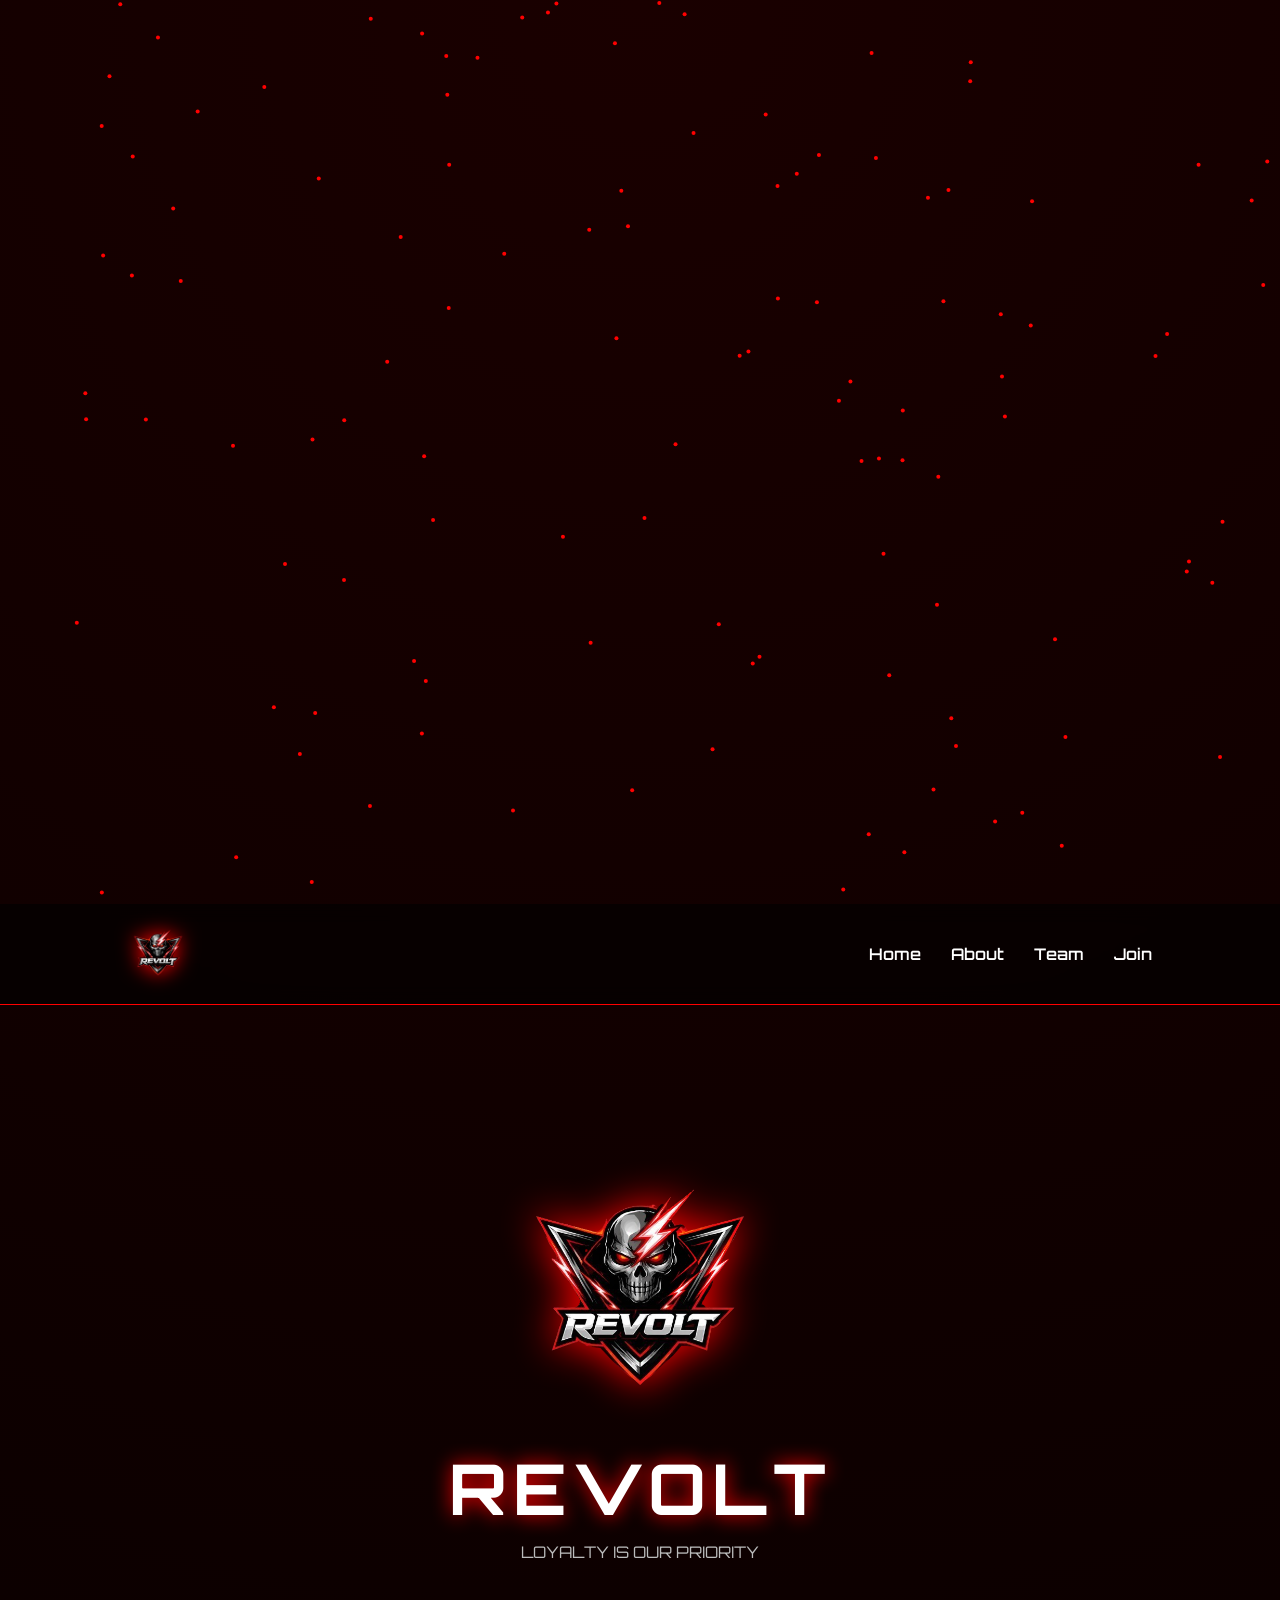
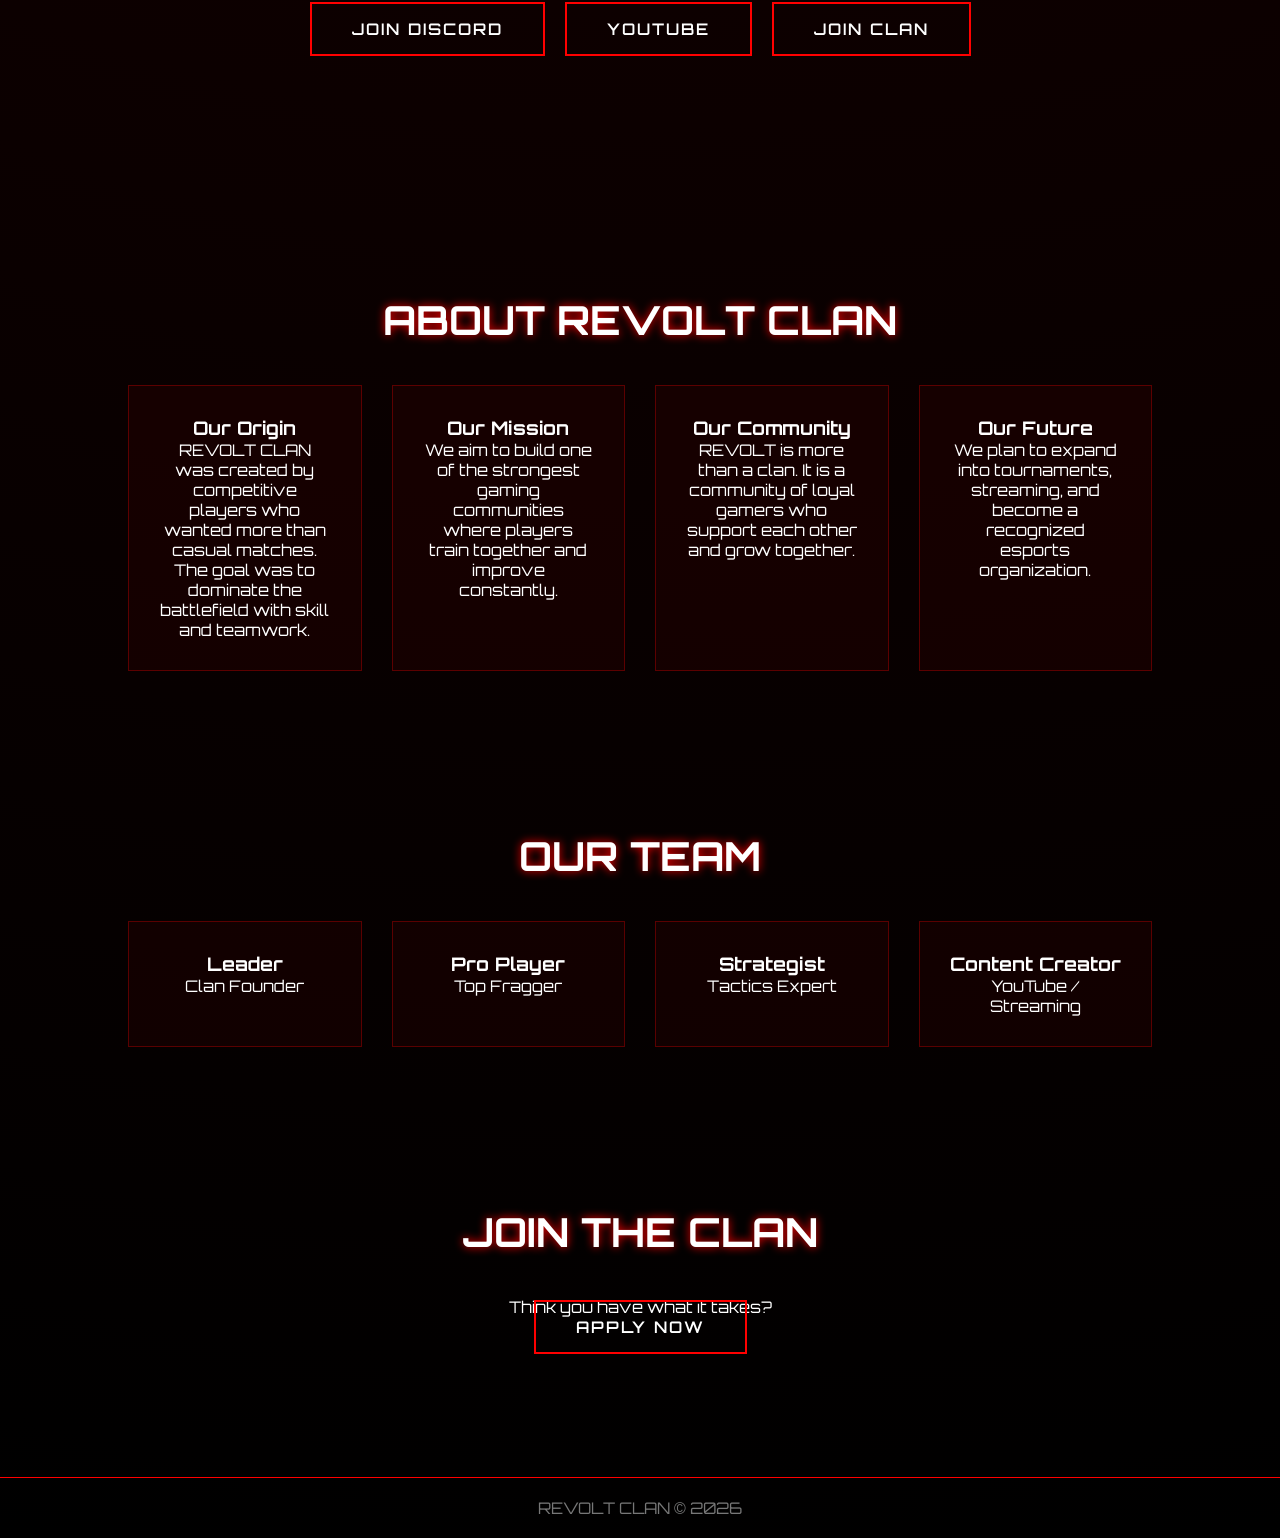
==== commit 58ed002f: "Update index.html" ====
--- a/index.html
+++ b/index.html
@@ -8,28 +8,21 @@
 
 <title>REVOLT CLAN</title>
 
+<link rel="stylesheet" href="style.css">
+
 <link href="https://fonts.googleapis.com/css2?family=Orbitron:wght@400;600;800&display=swap" rel="stylesheet">
 
-<link rel="stylesheet" href="style.css">
-
 </head>
 
 <body>
 
-<!-- LOADER -->
-
-<div id="loader">
-<h1>REVOLT CLAN</h1>
-</div>
-
 <!-- PARTICLE BACKGROUND -->
 
 <canvas id="particles"></canvas>
 
-<!-- MOUSE TRAIL -->
-
-<div id="trail"></div>
-
+<!-- CUSTOM CURSOR -->
+
+<div class="cursor"></div>
 
 <!-- NAVBAR -->
 
@@ -38,10 +31,12 @@
 <img src="logo.png" class="logo">
 
 <ul>
+
 <li><a href="#">Home</a></li>
 <li><a href="#about">About</a></li>
 <li><a href="#team">Team</a></li>
 <li><a href="#join">Join</a></li>
+
 </ul>
 
 </nav>
@@ -51,45 +46,51 @@
 
 <section class="hero">
 
-<img src="logo.png">
-
-<h1>REVOLT CLAN</h1>
-
-<p>SUPPORT | LOYALTY | PATIENCE</p>
+<img src="logo.png" class="hero-logo">
+
+<h1>REVOLT</h1>
+
+<p>LOYALTY IS OUR PRIORITY</p>
+
+<div class="buttons">
+
+<a href="https://discord.gg/" class="btn">JOIN DISCORD</a>
+
+<a href="https://youtube.com/" class="btn">YOUTUBE</a>
+
+<a href="#join" class="btn">JOIN CLAN</a>
+
+</div>
 
 </section>
 
 
 <!-- ABOUT -->
 
-<section id="about" class="about">
+<section id="about">
 
 <h2>ABOUT REVOLT CLAN</h2>
 
-<div class="about-container">
-
-<div class="about-card">
+<div class="cards">
+
+<div class="card">
 <h3>Our Origin</h3>
-<p>
-REVOLT CLAN was built by passionate gamers who wanted more than a casual guild.
-We created a team based on loyalty, skill, and teamwork.
-</p>
-</div>
-
-<div class="about-card">
+<p>REVOLT CLAN was created by competitive players who wanted more than casual matches. The goal was to dominate the battlefield with skill and teamwork.</p>
+</div>
+
+<div class="card">
 <h3>Our Mission</h3>
-<p>
-Our mission is to build a competitive squad where every player improves
-and fights alongside teammates to achieve victory.
-</p>
-</div>
-
-<div class="about-card">
+<p>We aim to build one of the strongest gaming communities where players train together and improve constantly.</p>
+</div>
+
+<div class="card">
+<h3>Our Community</h3>
+<p>REVOLT is more than a clan. It is a community of loyal gamers who support each other and grow together.</p>
+</div>
+
+<div class="card">
 <h3>Our Future</h3>
-<p>
-We aim to grow into a powerful esports community and dominate
-competitive matches together.
-</p>
+<p>We plan to expand into tournaments, streaming, and become a recognized esports organization.</p>
 </div>
 
 </div>
@@ -106,11 +107,23 @@
 <div class="cards">
 
 <div class="card">
-<h3>TITANS</h3>
-<p>RC RAZE - RUSHER</p>
-<p>RC SURAJ - RUSHER</p>
-<p>RC ICONIC - IGL</p>
-<p>RC ALPHA - SNIPER</p>
+<h3>Leader</h3>
+<p>Clan Founder</p>
+</div>
+
+<div class="card">
+<h3>Pro Player</h3>
+<p>Top Fragger</p>
+</div>
+
+<div class="card">
+<h3>Strategist</h3>
+<p>Tactics Expert</p>
+</div>
+
+<div class="card">
+<h3>Content Creator</h3>
+<p>YouTube / Streaming</p>
 </div>
 
 </div>
@@ -122,9 +135,9 @@
 
 <section id="join">
 
-<h2>JOIN THE REVOLT</h2>
-
-<p>Loyalty First. Victory Always.</p>
+<h2>JOIN THE CLAN</h2>
+
+<p>Think you have what it takes?</p>
 
 <a href="https://discord.gg/" class="btn">APPLY NOW</a>
 
@@ -137,7 +150,88 @@
 
 </footer>
 
-<script src="script.js"></script>
+
+<!-- PARTICLE SCRIPT -->
+
+<script>
+
+const canvas = document.getElementById("particles");
+const ctx = canvas.getContext("2d");
+
+canvas.width = window.innerWidth;
+canvas.height = window.innerHeight;
+
+let particles = [];
+
+for(let i=0;i<120;i++){
+
+particles.push({
+
+x:Math.random()*canvas.width,
+y:Math.random()*canvas.height,
+vx:(Math.random()-0.5)*1,
+vy:(Math.random()-0.5)*1
+
+});
+
+}
+
+let mouse = {x:0,y:0};
+
+document.addEventListener("mousemove",(e)=>{
+
+mouse.x=e.clientX;
+mouse.y=e.clientY;
+
+});
+
+function animate(){
+
+ctx.clearRect(0,0,canvas.width,canvas.height);
+
+particles.forEach(p=>{
+
+p.x+=p.vx;
+p.y+=p.vy;
+
+let dx = mouse.x - p.x;
+let dy = mouse.y - p.y;
+
+let dist = Math.sqrt(dx*dx+dy*dy);
+
+if(dist < 120){
+
+p.x -= dx*0.02;
+p.y -= dy*0.02;
+
+}
+
+ctx.beginPath();
+ctx.arc(p.x,p.y,2,0,Math.PI*2);
+ctx.fillStyle="red";
+ctx.fill();
+
+});
+
+requestAnimationFrame(animate);
+
+}
+
+animate();
+
+
+/* CURSOR */
+
+const cursor = document.querySelector(".cursor");
+
+document.addEventListener("mousemove",e=>{
+
+cursor.style.left = e.clientX+"px";
+cursor.style.top = e.clientY+"px";
+
+});
+
+</script>
 
 </body>
 </html>
--- a/style.css
+++ b/style.css
@@ -1,18 +1,16 @@
-/* RESET */
-
 *{
 margin:0;
 padding:0;
 box-sizing:border-box;
-scroll-behavior:smooth;
+font-family:'Orbitron',sans-serif;
 }
 
 body{
-font-family:'Orbitron',sans-serif;
-background:#0a0a0a;
+background: radial-gradient(circle at top,#1a0000,#000000);
 color:white;
-line-height:1.6;
+overflow-x:hidden;
 }
+
 
 /* NAVBAR */
 
@@ -20,154 +18,166 @@
 display:flex;
 justify-content:space-between;
 align-items:center;
-
-padding:20px 60px;
-
-background:#111;
-border-bottom:1px solid #222;
-
-position:sticky;
-top:0;
-z-index:1000;
+padding:20px 10%;
+background:rgba(0,0,0,0.6);
+backdrop-filter:blur(10px);
+border-bottom:1px solid red;
 }
 
 .logo{
-width:50px;
+height:60px;
+filter:drop-shadow(0 0 10px red);
 }
 
 nav ul{
+display:flex;
+gap:30px;
 list-style:none;
-display:flex;
-gap:40px;
 }
 
-nav ul a{
+nav ul li a{
 text-decoration:none;
 color:white;
-font-size:14px;
+font-weight:600;
 transition:0.3s;
 }
 
-nav ul a:hover
+nav ul li a:hover{
+color:red;
+text-shadow:0 0 10px red;
+}
+
 
 /* HERO */
 
 .hero{
+height:90vh;
+display:flex;
+flex-direction:column;
+align-items:center;
+justify-content:center;
 text-align:center;
-padding:120px 20px;
+padding:20px;
 }
 
 .hero img{
-width:140px;
+width:260px;
 margin-bottom:20px;
+filter:drop-shadow(0 0 20px red);
 }
 
 .hero h1{
-font-size:48px;
-margin-bottom:10px;
+font-size:70px;
+letter-spacing:6px;
+text-shadow:0 0 20px red;
 }
 
 .hero p{
-color:#aaa;
+margin-top:10px;
+color:#bbb;
+}
+
+
+/* BUTTONS */
+
+.buttons{
+margin-top:40px;
+display:flex;
+gap:20px;
+flex-wrap:wrap;
+justify-content:center;
+}
+
+.btn{
+padding:15px 40px;
+border:2px solid red;
+background:transparent;
+color:white;
+text-decoration:none;
+font-weight:600;
 letter-spacing:2px;
+transition:0.3s;
 }
+
+.btn:hover{
+background:red;
+box-shadow:0 0 20px red;
+transform:scale(1.05);
+}
+
+
+/* SECTIONS */
+
+section{
+padding:80px 10%;
+text-align:center;
+}
+
+section h2{
+font-size:40px;
+margin-bottom:40px;
+text-shadow:0 0 10px red;
+}
+
 
 /* ABOUT */
 
-.about{
-padding:100px 10%;
-text-align:center;
-}
-
-.about h2{
-margin-bottom:60px;
-font-size:32px;
-}
-
 .about-container{
 display:grid;
-grid-template-columns:repeat(auto-fit,minmax(260px,1fr));
-gap:40px;
+grid-template-columns:repeat(auto-fit,minmax(250px,1fr));
+gap:30px;
 }
 
 .about-card{
-background:#141414;
+background:rgba(255,0,0,0.05);
+border:1px solid rgba(255,0,0,0.3);
 padding:30px;
-border-radius:10px;
-border:1px solid #222;
 transition:0.3s;
 }
 
 .about-card:hover{
-transform:translateY(-5px);
-border-color:#ff3c3c;
+transform:translateY(-10px);
+box-shadow:0 0 25px red;
 }
 
 .about-card h3{
-margin-bottom:15px;
-color:#ff3c3c;
+margin-bottom:10px;
+color:#ff3b3b;
 }
+
+.about-card p{
+color:#ccc;
+line-height:1.6;
+}
+
 
 /* TEAM */
 
-#team{
-padding:100px 10%;
-text-align:center;
-}
-
 .cards{
-display:flex;
-justify-content:center;
-margin-top:40px;
+display:grid;
+grid-template-columns:repeat(auto-fit,minmax(220px,1fr));
+gap:30px;
 }
 
 .card{
-background:#141414;
+background:rgba(255,0,0,0.05);
+border:1px solid rgba(255,0,0,0.3);
 padding:30px;
-border-radius:10px;
-border:1px solid #222;
-width:300px;
-}
-
-.card h3{
-color:#ff3c3c;
-margin-bottom:15px;
-}
-
-/* JOIN */
-
-#join{
-text-align:center;
-padding:100px 20px;
-}
-
-#join h2{
-font-size:32px;
-margin-bottom:15px;
-}
-
-.btn{
-display:inline-block;
-margin-top:20px;
-padding:12px 30px;
-
-background:#ff3c3c;
-color:white;
-
-text-decoration:none;
-border-radius:6px;
-
 transition:0.3s;
 }
 
-.btn:hover
+.card:hover{
+transform:translateY(-10px);
+box-shadow:0 0 25px red;
+}
+
 
 /* FOOTER */
 
 footer{
+margin-top:60px;
+padding:20px;
 text-align:center;
-padding:30px;
-background:#111;
-border-top:1px solid #222;
-margin-top:60px;
+border-top:1px solid red;
+color:#777;
 }
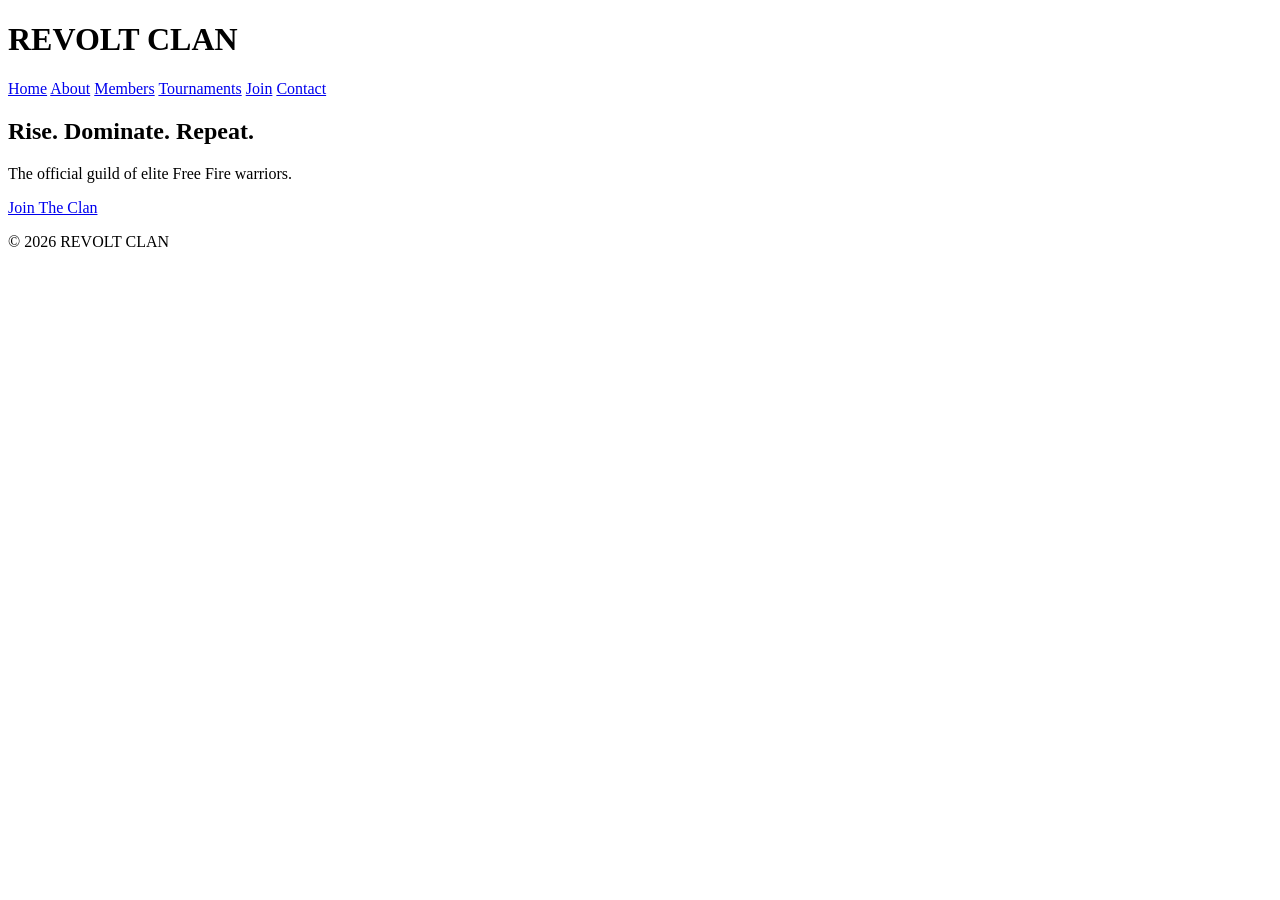
==== commit 55529315: "Update index.html" ====
--- a/index.html
+++ b/index.html
@@ -1,237 +1,33 @@
 <!DOCTYPE html>
-<html lang="en">
-
+<html>
 <head>
-
-<meta charset="UTF-8">
-<meta name="viewport" content="width=device-width, initial-scale=1.0">
-
 <title>REVOLT CLAN</title>
-
-<link rel="stylesheet" href="style.css">
-
-<link href="https://fonts.googleapis.com/css2?family=Orbitron:wght@400;600;800&display=swap" rel="stylesheet">
-
+<link rel="stylesheet" href="css/style.css">
 </head>
 
 <body>
 
-<!-- PARTICLE BACKGROUND -->
-
-<canvas id="particles"></canvas>
-
-<!-- CUSTOM CURSOR -->
-
-<div class="cursor"></div>
-
-<!-- NAVBAR -->
-
+<header>
+<h1>REVOLT CLAN</h1>
 <nav>
-
-<img src="logo.png" class="logo">
-
-<ul>
-
-<li><a href="#">Home</a></li>
-<li><a href="#about">About</a></li>
-<li><a href="#team">Team</a></li>
-<li><a href="#join">Join</a></li>
-
-</ul>
-
+<a href="index.html">Home</a>
+<a href="about.html">About</a>
+<a href="members.html">Members</a>
+<a href="tournaments.html">Tournaments</a>
+<a href="join.html">Join</a>
+<a href="contact.html">Contact</a>
 </nav>
-
-
-<!-- HERO -->
+</header>
 
 <section class="hero">
-
-<img src="logo.png" class="hero-logo">
-
-<h1>REVOLT</h1>
-
-<p>LOYALTY IS OUR PRIORITY</p>
-
-<div class="buttons">
-
-<a href="https://discord.gg/" class="btn">JOIN DISCORD</a>
-
-<a href="https://youtube.com/" class="btn">YOUTUBE</a>
-
-<a href="#join" class="btn">JOIN CLAN</a>
-
-</div>
-
+<h2>Rise. Dominate. Repeat.</h2>
+<p>The official guild of elite Free Fire warriors.</p>
+<a href="join.html" class="btn">Join The Clan</a>
 </section>
 
-
-<!-- ABOUT -->
-
-<section id="about">
-
-<h2>ABOUT REVOLT CLAN</h2>
-
-<div class="cards">
-
-<div class="card">
-<h3>Our Origin</h3>
-<p>REVOLT CLAN was created by competitive players who wanted more than casual matches. The goal was to dominate the battlefield with skill and teamwork.</p>
-</div>
-
-<div class="card">
-<h3>Our Mission</h3>
-<p>We aim to build one of the strongest gaming communities where players train together and improve constantly.</p>
-</div>
-
-<div class="card">
-<h3>Our Community</h3>
-<p>REVOLT is more than a clan. It is a community of loyal gamers who support each other and grow together.</p>
-</div>
-
-<div class="card">
-<h3>Our Future</h3>
-<p>We plan to expand into tournaments, streaming, and become a recognized esports organization.</p>
-</div>
-
-</div>
-
-</section>
-
-
-<!-- TEAM -->
-
-<section id="team">
-
-<h2>OUR TEAM</h2>
-
-<div class="cards">
-
-<div class="card">
-<h3>Leader</h3>
-<p>Clan Founder</p>
-</div>
-
-<div class="card">
-<h3>Pro Player</h3>
-<p>Top Fragger</p>
-</div>
-
-<div class="card">
-<h3>Strategist</h3>
-<p>Tactics Expert</p>
-</div>
-
-<div class="card">
-<h3>Content Creator</h3>
-<p>YouTube / Streaming</p>
-</div>
-
-</div>
-
-</section>
-
-
-<!-- JOIN -->
-
-<section id="join">
-
-<h2>JOIN THE CLAN</h2>
-
-<p>Think you have what it takes?</p>
-
-<a href="https://discord.gg/" class="btn">APPLY NOW</a>
-
-</section>
-
-
 <footer>
-
-REVOLT CLAN © 2026
-
+<p>© 2026 REVOLT CLAN</p>
 </footer>
-
-
-<!-- PARTICLE SCRIPT -->
-
-<script>
-
-const canvas = document.getElementById("particles");
-const ctx = canvas.getContext("2d");
-
-canvas.width = window.innerWidth;
-canvas.height = window.innerHeight;
-
-let particles = [];
-
-for(let i=0;i<120;i++){
-
-particles.push({
-
-x:Math.random()*canvas.width,
-y:Math.random()*canvas.height,
-vx:(Math.random()-0.5)*1,
-vy:(Math.random()-0.5)*1
-
-});
-
-}
-
-let mouse = {x:0,y:0};
-
-document.addEventListener("mousemove",(e)=>{
-
-mouse.x=e.clientX;
-mouse.y=e.clientY;
-
-});
-
-function animate(){
-
-ctx.clearRect(0,0,canvas.width,canvas.height);
-
-particles.forEach(p=>{
-
-p.x+=p.vx;
-p.y+=p.vy;
-
-let dx = mouse.x - p.x;
-let dy = mouse.y - p.y;
-
-let dist = Math.sqrt(dx*dx+dy*dy);
-
-if(dist < 120){
-
-p.x -= dx*0.02;
-p.y -= dy*0.02;
-
-}
-
-ctx.beginPath();
-ctx.arc(p.x,p.y,2,0,Math.PI*2);
-ctx.fillStyle="red";
-ctx.fill();
-
-});
-
-requestAnimationFrame(animate);
-
-}
-
-animate();
-
-
-/* CURSOR */
-
-const cursor = document.querySelector(".cursor");
-
-document.addEventListener("mousemove",e=>{
-
-cursor.style.left = e.clientX+"px";
-cursor.style.top = e.clientY+"px";
-
-});
-
-</script>
 
 </body>
 </html>
